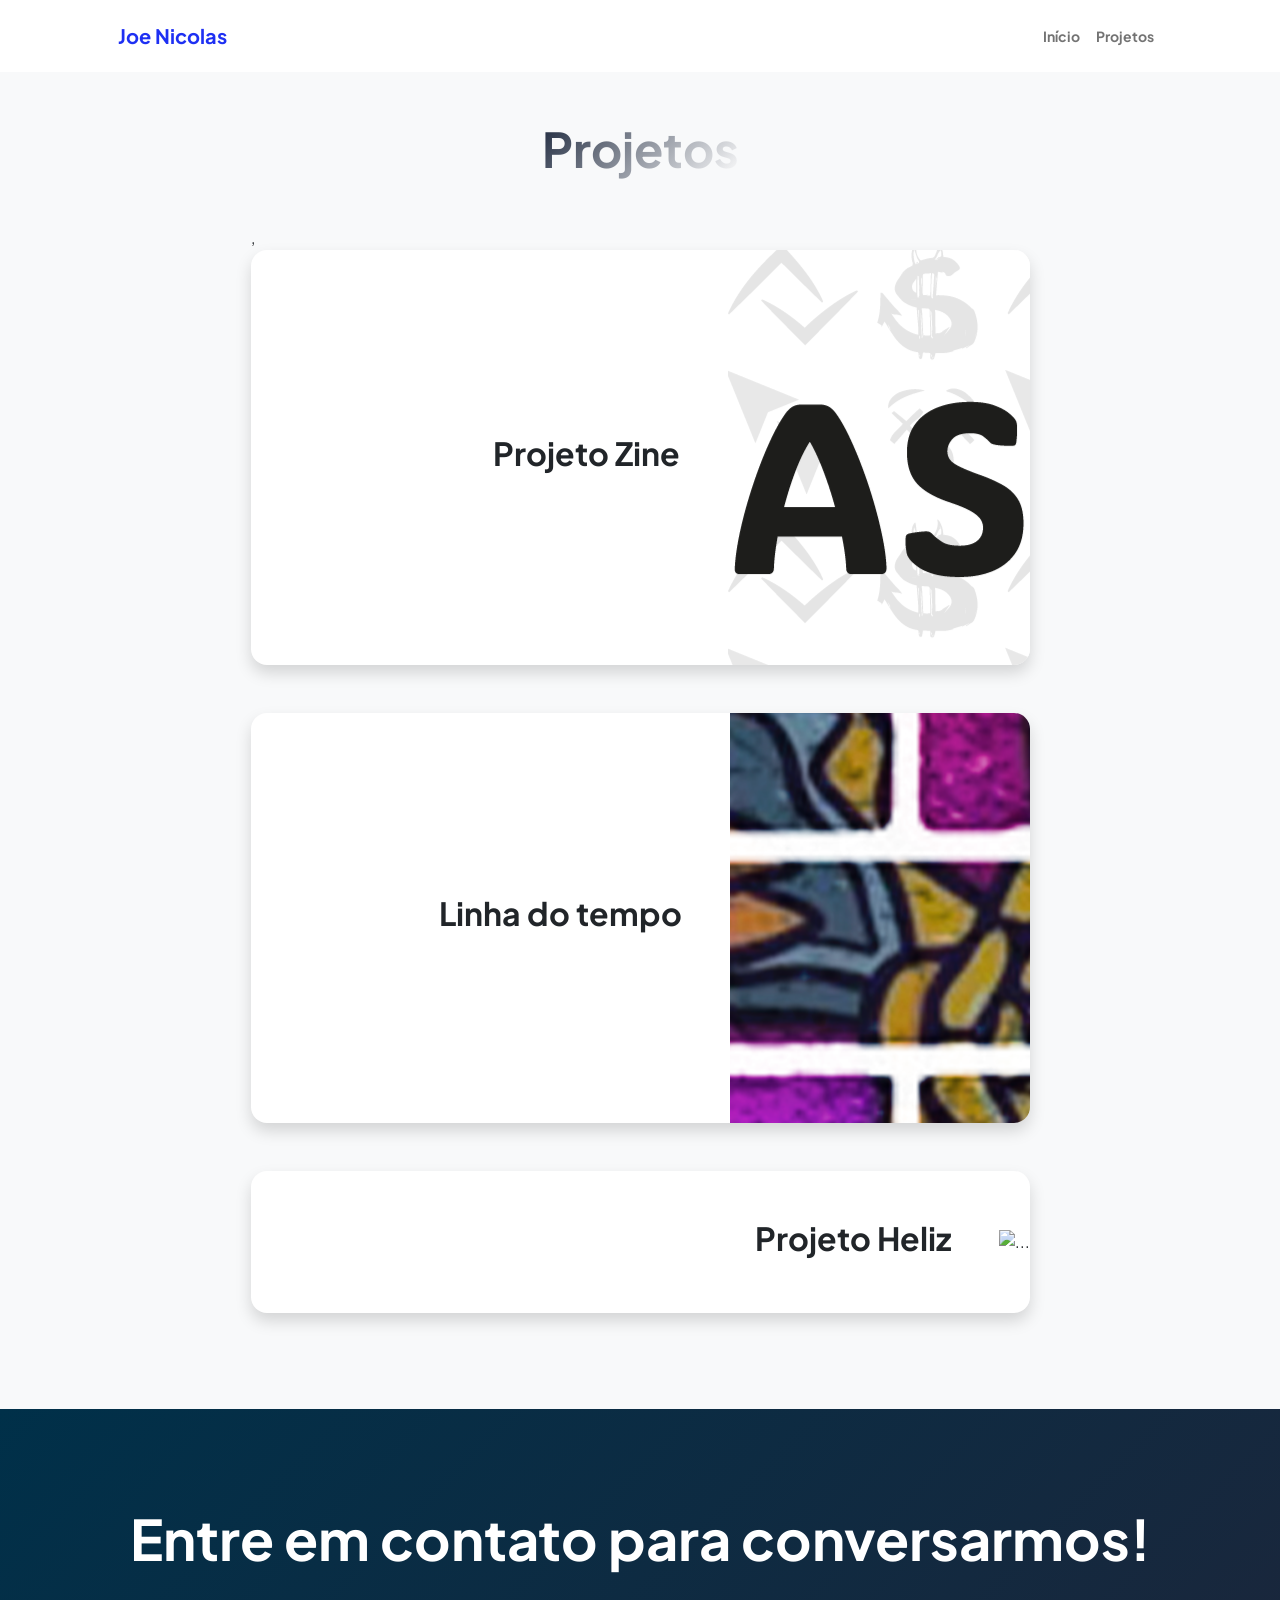
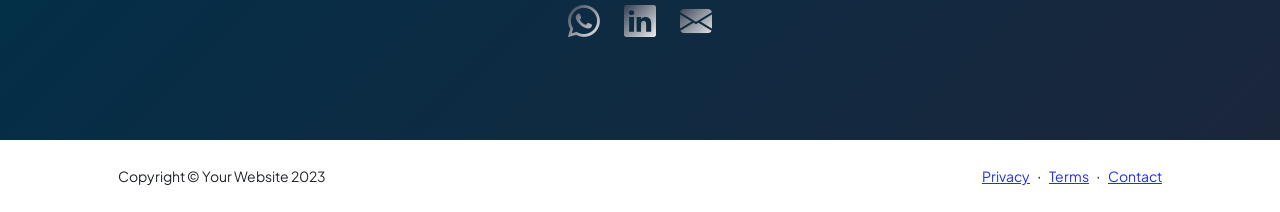
==== projects.html @ 701732d1 "Update projects.html" ====
<!DOCTYPE html>
<html lang="pt-br">
    <head>
        <meta charset="utf-8" />
        <meta name="viewport" content="width=device-width, initial-scale=1, shrink-to-fit=no" />
        <meta name="description" content="" />
        <meta name="author" content="" />
        <title>Modern Business - Start Bootstrap Template</title>
        <!-- Favicon-->
        <link rel="icon" type="image/x-icon" href="assets/favicon.ico" />
        <!-- Custom Google font-->
        <link rel="preconnect" href="https://fonts.googleapis.com" />
        <link rel="preconnect" href="https://fonts.gstatic.com" crossorigin />
        <link href="https://fonts.googleapis.com/css2?family=Plus+Jakarta+Sans:wght@100;200;300;400;500;600;700;800;900&amp;display=swap" rel="stylesheet" />
        <!-- Bootstrap icons-->
        <link href="https://cdn.jsdelivr.net/npm/bootstrap-icons@1.8.1/font/bootstrap-icons.css" rel="stylesheet" />
        <!-- Core theme CSS (includes Bootstrap)-->
        <link href="css/styles.css" rel="stylesheet" />
    </head>
    <body class="d-flex flex-column h-100 bg-light">
        <main class="flex-shrink-0">
            <!-- Navigation-->
            <nav class="navbar navbar-expand-lg navbar-light bg-white py-3">
                <div class="container px-5">
                    <a class="navbar-brand" href="index.html"><span class="fw-bolder text-primary">Joe Nicolas</span></a>
                    <button class="navbar-toggler" type="button" data-bs-toggle="collapse" data-bs-target="#navbarSupportedContent" aria-controls="navbarSupportedContent" aria-expanded="false" aria-label="Toggle navigation"><span class="navbar-toggler-icon"></span></button>
                    <div class="collapse navbar-collapse" id="navbarSupportedContent">
                        <ul class="navbar-nav ms-auto mb-2 mb-lg-0 small fw-bolder">
                            <li class="nav-item"><a class="nav-link" href="index.html">Início</a></li>
                            <!-- <li class="nav-item"><a class="nav-link" href="resume.html">Sobre mim</a></li> -->
                            <li class="nav-item"><a class="nav-link" href="projects.html">Projetos</a></li>
                            <!-- <li class="nav-item"><a class="nav-link" href="contact.html">Contato</a></li> -->
                        </ul>
                    </div>
                </div>
            </nav>
            <!-- Projects Section-->
            <section class="py-5">
                <div class="container px-5 mb-5">
                    <div class="text-center mb-5">
                        <h1 class="display-5 fw-bolder mb-0"><span class="text-gradient d-inline">Projetos</span></h1>
                    </div>
                    <div class="row gx-5 justify-content-center">
                        <div class="col-lg-11 col-xl-9 col-xxl-8">

                            <!-- Project Card 1-->
                            ,
                            <div class="card overflow-hidden shadow rounded-4 border-0 mb-5">
                                <div class="card-body p-0 portfolio-item h-100 w-100 mx-auto" data-bs-toggle="modal" data-bs-target="#portfolioModal1" >
                                    <div class="d-flex align-items-center">
                                        <div class="p-5">
                                            <h2 class="fw-bolder">Projeto Zine</h2>
                                            
                                        </div>
                                        <img class="img-thumb2" src="assets/Capa_as.png" alt="..." />
                                    </div>
                                </div>
                            </div>

                            <!-- Project Card 2-->
                            <div class="card overflow-hidden shadow rounded-4 border-0 mb-5">
                                <div class="card-body p-0 portfolio-item h-100 w-100 mx-auto" data-bs-toggle="modal" data-bs-target="#portfolioModal2">
                                    <div class="d-flex align-items-center">
                                        <div class="p-5">
                                            <h2 class="fw-bolder">Linha do tempo</h2>
                                            
                                        </div>
                                        <img class="img-thumb2" src="assets/LinhaDoTempo_template3_pedaco.png" alt="..." />
                                    </div>
                                </div>
                            </div>

                            <!-- Project Card 3-->
                            <div class="card overflow-hidden shadow rounded-4 border-0">
                                <div class="card-body p-0 portfolio-item h-100 w-100 mx-auto" data-bs-toggle="modal" data-bs-target="#portfolioModal3">
                                    <div class="d-flex align-items-center">
                                        <div class="p-5">
                                            <h2 class="fw-bolder">Projeto Heliz</h2>
                                            
                                        </div>
                                        <img class="img-thumb2" src="assets/Heliz/Tumb.png" alt="..." />
                                    </div>
                                </div>
                            </div>
                            
                        </div>
                    </div>
                </div>
            </section>
            <!-- Call to action section-->
            <section class="py-5 bg-gradient-primary-to-secondary text-white">
                <div class="container px-5 my-5">
                    <div class="text-center">
                        <h2 class="display-4 fw-bolder mb-4">Entre em contato para conversarmos!</h2>
                        <!-- <a class="btn btn-outline-light btn-lg px-5 py-3 fs-6 fw-bolder" href="contact.html">Contact me</a> -->
                        <div class="d-flex justify-content-center fs-2 gap-4">
                            <a class="text-gradient" href="https://wa.me/5511910497400" target="_blank"><i class="bi bi-whatsapp"></i></a>
                            <a class="text-gradient" href="https://www.linkedin.com/in/joe-nicolas/" target="_blank"><i class="bi bi-linkedin"></i></a>
                            <a class="text-gradient" href="mailto:joe.nrlsousa09@gmail.com" target="_blank"><i class="bi bi-envelope-fill"></i></a>
                                    <!-- <a class="text-gradient" href="#!"><i class="bi bi-pinterest"></i></a> --> 
                        </div>
                    </div>
                </div>
            </section>
        </main>

        
        <!-- Footer-->
        <footer class="bg-white py-4 mt-auto">
            <div class="container px-5">
                <div class="row align-items-center justify-content-between flex-column flex-sm-row">
                    <div class="col-auto"><div class="small m-0">Copyright &copy; Your Website 2023</div></div>
                    <div class="col-auto">
                        <a class="small" href="#!">Privacy</a>
                        <span class="mx-1">&middot;</span>
                        <a class="small" href="#!">Terms</a>
                        <span class="mx-1">&middot;</span>
                        <a class="small" href="#!">Contact</a>
                    </div>
                </div>
            </div>
        </footer>

        <!-- MODALS -->
        <!-- Modal 1 -->
        <div class="portfolio-modal modal fade" id="portfolioModal1" tabindex="-1" aria-labelledby="portfolioModal1" aria-hidden="true">
            <div class="modal-dialog modal-xl">
                <div class="modal-content">
                    <div class="modal-header border-0"><button class="btn-close" type="button" data-bs-dismiss="modal" aria-label="Close"></button></div>
                    <div class="modal-body text-center pb-5">
                        <div class="container">
                            <div class="row justify-content-center">
                                <div class="col-lg-8">
                                    <!-- Portfolio Modal - Title-->
                                    <h1 class="portfolio-modal-title text-secondary text-uppercase mb-0"></h1>
                                    <p></p>
                                    <!-- Icon Divider-->
                                    <div class="divider-custom">
                                        <div class="divider-custom-line"></div>
                                        <div class="divider-custom-icon"><i class="fas fa-star"></i></div>
                                        <div class="divider-custom-line"></div>
                                    </div>
                                    <!-- Portfolio Modal - Image-->
                                    <img class="img-fluid rounded mb-5" src="assets/Zine/Prancheta 1@5x.png" alt="..." />
                                    <img class="img-fluid rounded mb-5" src="assets/Zine/Prancheta 2@5x.png" alt="..." />
                                    <img class="img-fluid rounded mb-5" src="assets/Zine/Prancheta 3@5x.png" alt="..." />
                                    <img class="img-fluid rounded mb-5" src="assets/Zine/Prancheta 4@5x.png" alt="..." />
                                    <img class="img-fluid rounded mb-5" src="assets/Zine/Prancheta 5@5x.png" alt="..." />
                                    <!-- Portfolio Modal - Text-->
                                    <p class="mb-4">Um ZINE é um livreto, que contam histórias ou expressam algo sobre quem o fez.
                                    Esses pequenos livros fazem parte de um meio de expressão próprio, que diferencia-se de revistas e jornais convencionais, caracterizando-se pela sua ética "faça você mesmo". O zine pode abranger diversos tópicos, desde histórias pessoais até arte, música e poesia.</p>
                                    <p class= mb-4>A minha inspiração foi a partir de versos de músicas que são impactantes para mim. Escolhi 4 versos de 4 músicas diferentes, com um conceito mais reflexivo. A partir disso, criei componentes gráficos que dialogassem com a frase escolhida.</p>
                                    <button class="btn btn-primary" data-bs-dismiss="modal">
                                        <i class="fas fa-xmark fa-fw"></i>
                                        Fechar
                                    </button>
                                </div>
                            </div>
                        </div>
                    </div>
                </div>
            </div>
        </div>

        <!-- Modal 2-->
        <div class="portfolio-modal modal fade" id="portfolioModal2" tabindex="-1" aria-labelledby="portfolioModal2" aria-hidden="true">
            <div class="modal-dialog modal-xl">
                <div class="modal-content">
                    <div class="modal-header border-0"><button class="btn-close" type="button" data-bs-dismiss="modal" aria-label="Close"></button></div>
                    <div class="modal-body text-center pb-5">
                        <div class="container">
                            <div class="row justify-content-center">
                                <div class="col-lg-8">
                                    <!-- Portfolio Modal - Title-->
                                    <h2 class="portfolio-modal-title text-secondary text-uppercase mb-0"></h2>
                                    <!-- Icon Divider-->
                                    <div class="divider-custom">
                                        <div class="divider-custom-line"></div>
                                        <div class="divider-custom-icon"><i class="fas fa-star"></i></div>
                                        <div class="divider-custom-line"></div>
                                    </div>
                                    <!-- Portfolio Modal - Image-->
                                    <img class="img-fluid rounded mb-5" src="assets/Linha_tempo/Prancheta 15x.png" alt="..." />
                                    <img class="img-fluid rounded mb-5" src="assets/Linha_tempo/Prancheta 25x.png" alt="..." />
                                    <!-- Portfolio Modal - Text-->
                                    <p class="mb-4">Uma linha do tempo, contando um pouco sobre a minha história. Meus hobbyes, as coisas que eu mais gosto e gostava de fazer em cada época da minha vida. Transmitindo um pouco sobre quem eu sou, contando um pouco das coisas que formaram o Joe, o que me fizeram abrir portas para construir uma identidade própria!</p>
                                    <button class="btn btn-primary" data-bs-dismiss="modal">
                                        <i class="fas fa-xmark fa-fw"></i>
                                        Fechar
                                    </button>
                                </div>
                            </div>
                        </div>
                    </div>
                </div>
            </div>
        </div>

        <!-- Modal 3-->
        <div class="portfolio-modal modal fade" id="portfolioModal3" tabindex="-1" aria-labelledby="portfolioModal3" aria-hidden="true">
            <div class="modal-dialog modal-xl">
                <div class="modal-content">
                    <div class="modal-header border-0"><button class="btn-close" type="button" data-bs-dismiss="modal" aria-label="Close"></button></div>
                    <div class="modal-body text-center pb-5">
                        <div class="container">
                            <div class="row justify-content-center">
                                <div class="col-lg-8">
                                    <!-- Portfolio Modal - Title-->
                                    <h2 class="portfolio-modal-title text-secondary text-uppercase mb-0"></h2>
                                    <!-- Icon Divider-->
                                    <div class="divider-custom">
                                        <div class="divider-custom-line"></div>
                                        <div class="divider-custom-icon"><i class="fas fa-star"></i></div>
                                        <div class="divider-custom-line"></div>
                                    </div>
                                    <!-- Portfolio Modal - Image-->
                                    <img class="img-fluid rounded mb-5" src="assets/Heliz/1.png" alt="..." />
                                    <img class="img-fluid rounded mb-5" src="assets/Heliz/2.png" alt="..." />
                                    <img class="img-fluid rounded mb-5" src="assets/Heliz/3.png" alt="..." />
                                    <img class="img-fluid rounded mb-5" src="assets/Heliz/4.png" alt="..." />
                                    <img class="img-fluid rounded mb-5" src="assets/Heliz/5.png" alt="..." />
                                    <img class="img-fluid rounded mb-5" src="assets/Heliz/6.png" alt="..." />
                                    <img class="img-fluid rounded mb-5" src="assets/Heliz/7.png" alt="..." />
                                    <img class="img-fluid rounded mb-5" src="assets/Heliz/8.png" alt="..." />
                                    <img class="img-fluid rounded mb-5" src="assets/Heliz/9.png" alt="..." />
                                    <img class="img-fluid rounded mb-5" src="assets/Heliz/10.png" alt="..." />
                                    <!-- Portfolio Modal - Text-->
                                    <p class="mb-4">Uma marca feita a partir da criação de formas misturadas, sobrepostas, repetidas. Foi um estudo para o despertar da criatividade, utilizando os 12 arquétipos de Carl Jung e 3 palavras escolhidas para ter um norte: caos, ruptura e continuidade.</p>
                                    
                                    <button class="btn btn-primary" data-bs-dismiss="modal">
                                        <i class="fas fa-xmark fa-fw"></i>
                                        Fechar
                                    </button>
                                </div>
                            </div>
                        </div>
                    </div>
                </div>
            </div>
        </div>

        <!-- Bootstrap core JS-->
        <script src="https://cdn.jsdelivr.net/npm/bootstrap@5.1.3/dist/js/bootstrap.bundle.min.js"></script>
        <!-- Core theme JS-->
        <script src="js/scripts.js"></script>
        <!-- * * * * * * * * * * * * * * * * * * * * * * * * * * * * * * * * * * * * * * * *-->
        <!-- * *                               SB Forms JS                               * *-->
        <!-- * * Activate your form at https://startbootstrap.com/solution/contact-forms * *-->
        <!-- * * * * * * * * * * * * * * * * * * * * * * * * * * * * * * * * * * * * * * * *-->
        <script src="https://cdn.startbootstrap.com/sb-forms-latest.js"></script>

    </body>
</html>
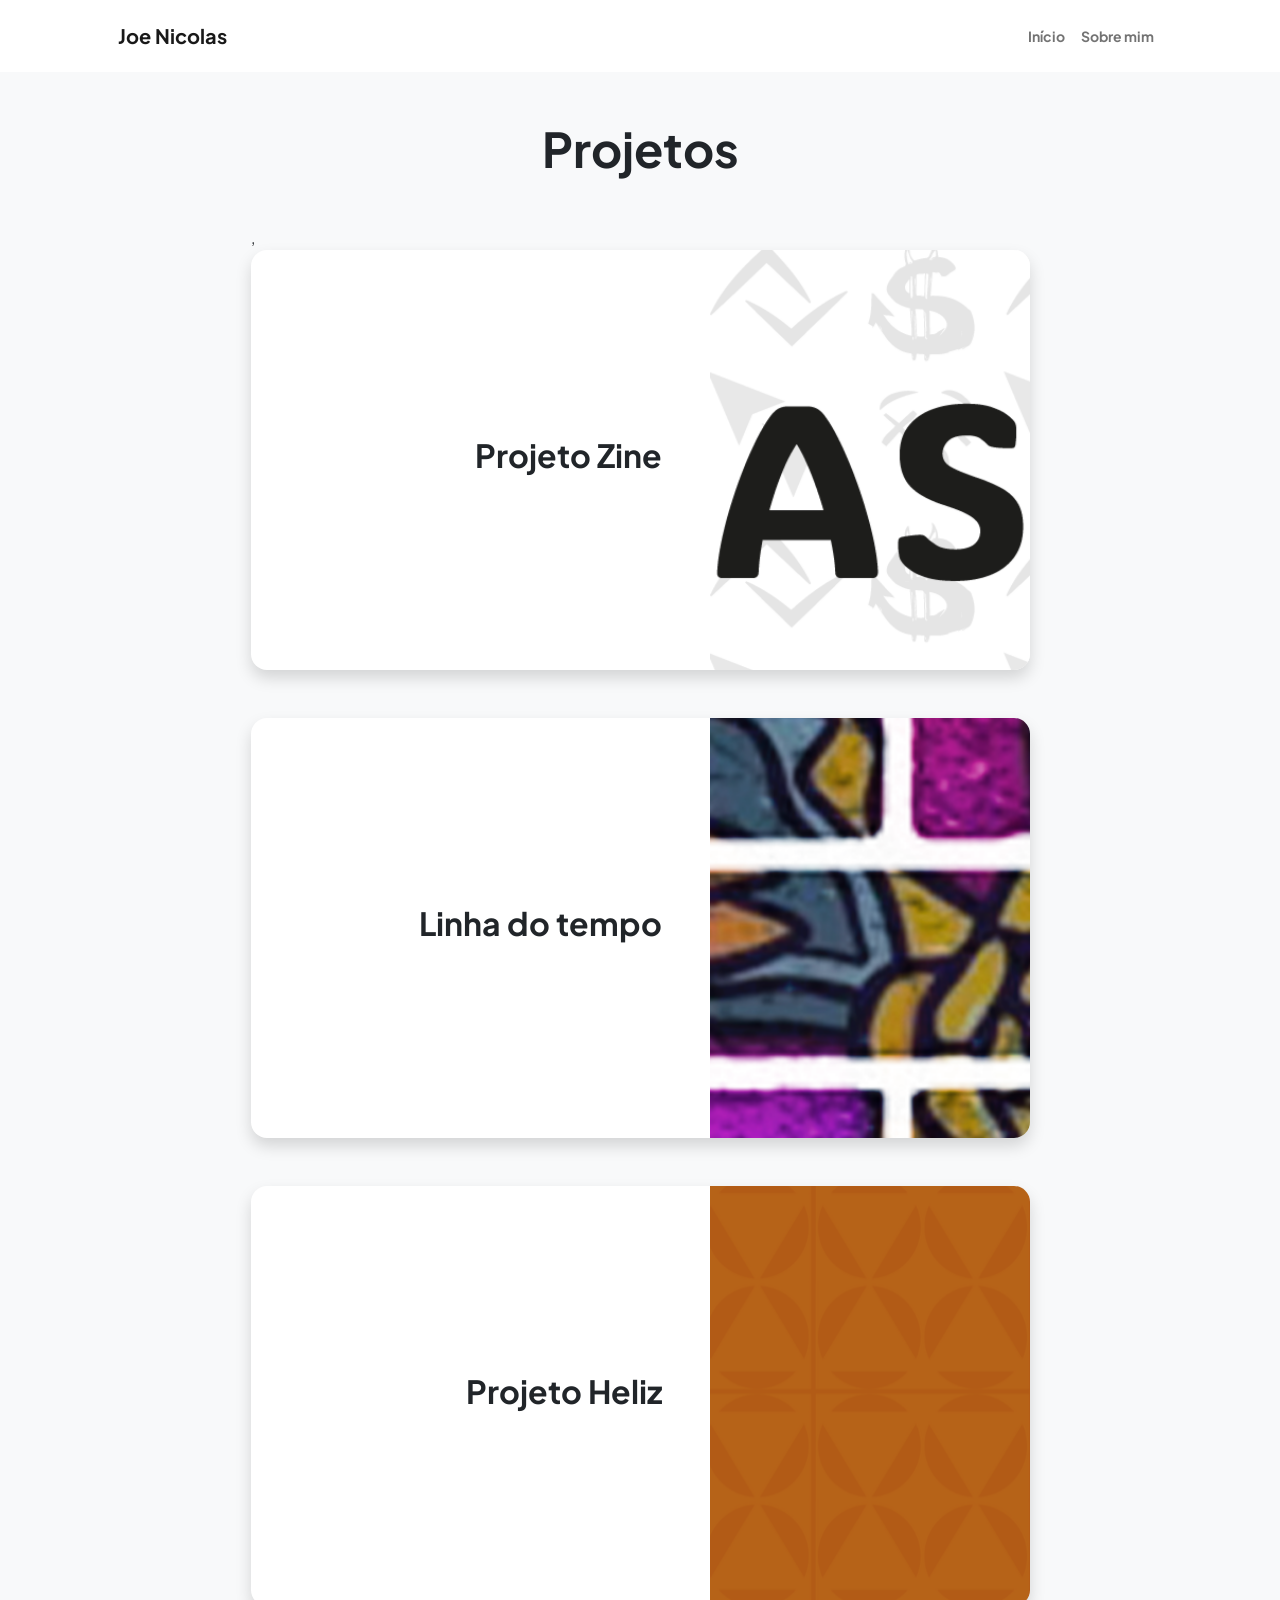
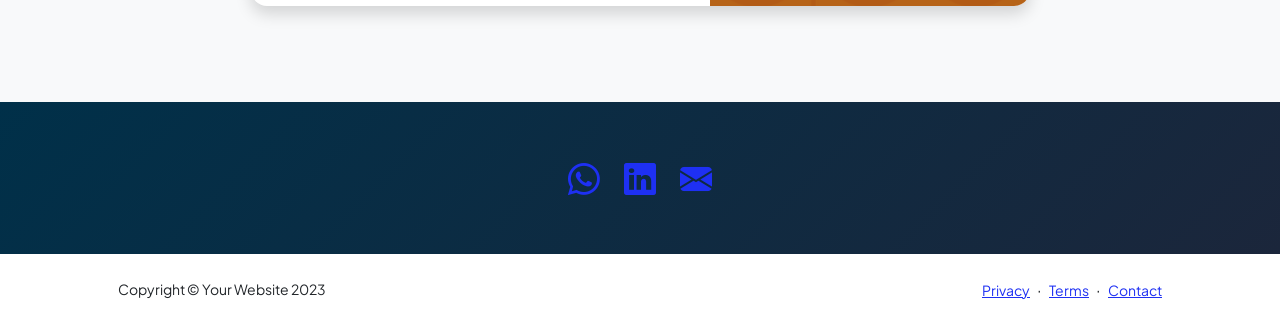
==== commit 8b0b243c: "Update projects.html" ====
--- a/projects.html
+++ b/projects.html
@@ -22,13 +22,13 @@
             <!-- Navigation-->
             <nav class="navbar navbar-expand-lg navbar-light bg-white py-3">
                 <div class="container px-5">
-                    <a class="navbar-brand" href="index.html"><span class="fw-bolder text-primary">Joe Nicolas</span></a>
+                    <a class="navbar-brand" href="index.html"><span class="fw-bolder text-color-word">Joe Nicolas</span></a>
                     <button class="navbar-toggler" type="button" data-bs-toggle="collapse" data-bs-target="#navbarSupportedContent" aria-controls="navbarSupportedContent" aria-expanded="false" aria-label="Toggle navigation"><span class="navbar-toggler-icon"></span></button>
                     <div class="collapse navbar-collapse" id="navbarSupportedContent">
                         <ul class="navbar-nav ms-auto mb-2 mb-lg-0 small fw-bolder">
                             <li class="nav-item"><a class="nav-link" href="index.html">Início</a></li>
-                            <!-- <li class="nav-item"><a class="nav-link" href="resume.html">Sobre mim</a></li> -->
-                            <li class="nav-item"><a class="nav-link" href="projects.html">Projetos</a></li>
+                            <li class="nav-item"><a class="nav-link" href="resume.html">Sobre mim</a></li> 
+                            <!--  <li class="nav-item"><a class="nav-link" href="projects.html">Projetos</a></li> -->
                             <!-- <li class="nav-item"><a class="nav-link" href="contact.html">Contato</a></li> -->
                         </ul>
                     </div>
@@ -38,7 +38,7 @@
             <section class="py-5">
                 <div class="container px-5 mb-5">
                     <div class="text-center mb-5">
-                        <h1 class="display-5 fw-bolder mb-0"><span class="text-gradient d-inline">Projetos</span></h1>
+                        <h1 class="display-5 fw-bolder mb-0"><span class="text-secondary d-inline">Projetos</span></h1>
                     </div>
                     <div class="row gx-5 justify-content-center">
                         <div class="col-lg-11 col-xl-9 col-xxl-8">
@@ -88,15 +88,15 @@
                 </div>
             </section>
             <!-- Call to action section-->
-            <section class="py-5 bg-gradient-primary-to-secondary text-white">
+            <section class="py-1 bg-gradient-primary-to-secondary text-white">
                 <div class="container px-5 my-5">
                     <div class="text-center">
-                        <h2 class="display-4 fw-bolder mb-4">Entre em contato para conversarmos!</h2>
-                        <!-- <a class="btn btn-outline-light btn-lg px-5 py-3 fs-6 fw-bolder" href="contact.html">Contact me</a> -->
+                      <!--   <h2 class="display-4 fw-bolder mb-4">Entre em contato para conversarmos!</h2>
+                        <a class="btn btn-outline-light btn-lg px-5 py-3 fs-6 fw-bolder" href="contact.html">Contact me</a> -->
                         <div class="d-flex justify-content-center fs-2 gap-4">
-                            <a class="text-gradient" href="https://wa.me/5511910497400" target="_blank"><i class="bi bi-whatsapp"></i></a>
-                            <a class="text-gradient" href="https://www.linkedin.com/in/joe-nicolas/" target="_blank"><i class="bi bi-linkedin"></i></a>
-                            <a class="text-gradient" href="mailto:joe.nrlsousa09@gmail.com" target="_blank"><i class="bi bi-envelope-fill"></i></a>
+                            <a class="text-color-icon" href="https://wa.me/5511910497400" target="_blank"><i class="bi bi-whatsapp"></i></a>
+                            <a class="text-color-icon" href="https://www.linkedin.com/in/joe-nicolas/" target="_blank"><i class="bi bi-linkedin"></i></a>
+                            <a class="text-color-icon" href="mailto:joe.nrlsousa09@gmail.com" target="_blank"><i class="bi bi-envelope-fill"></i></a>
                                     <!-- <a class="text-gradient" href="#!"><i class="bi bi-pinterest"></i></a> --> 
                         </div>
                     </div>
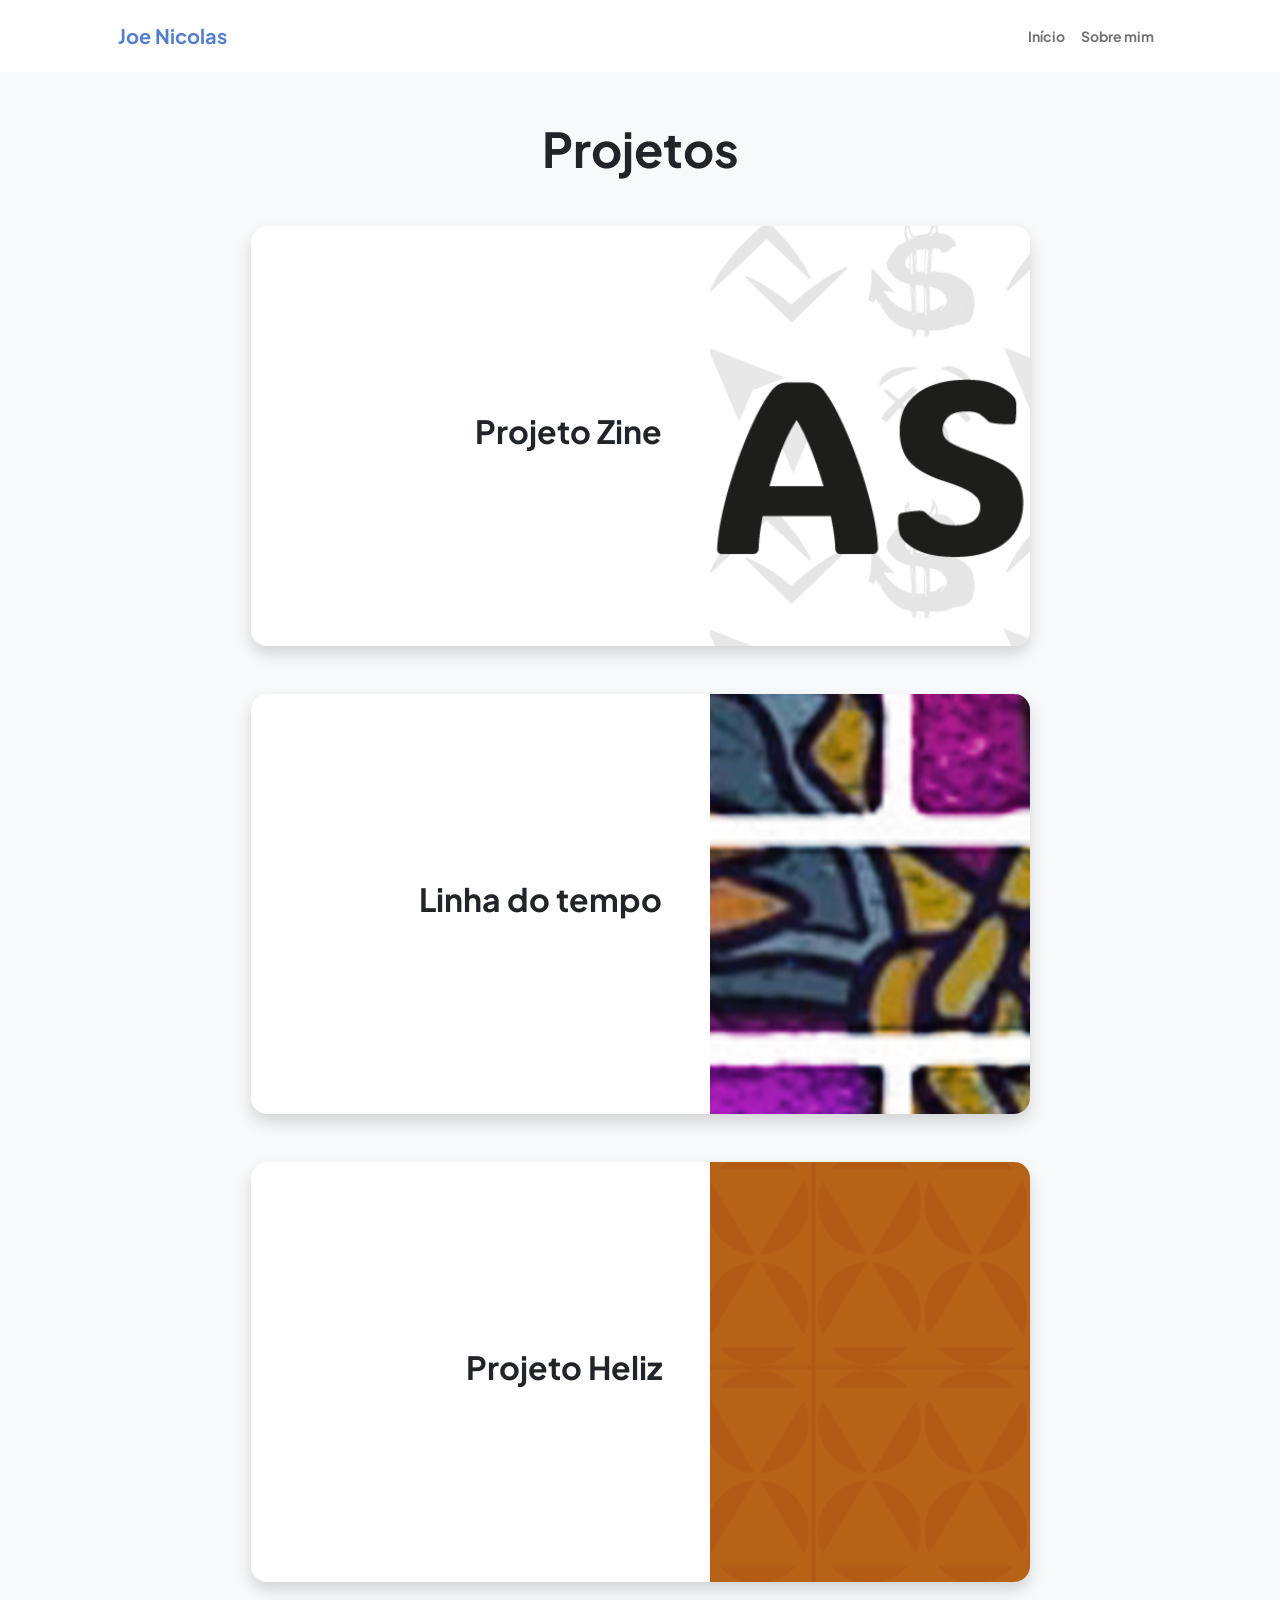
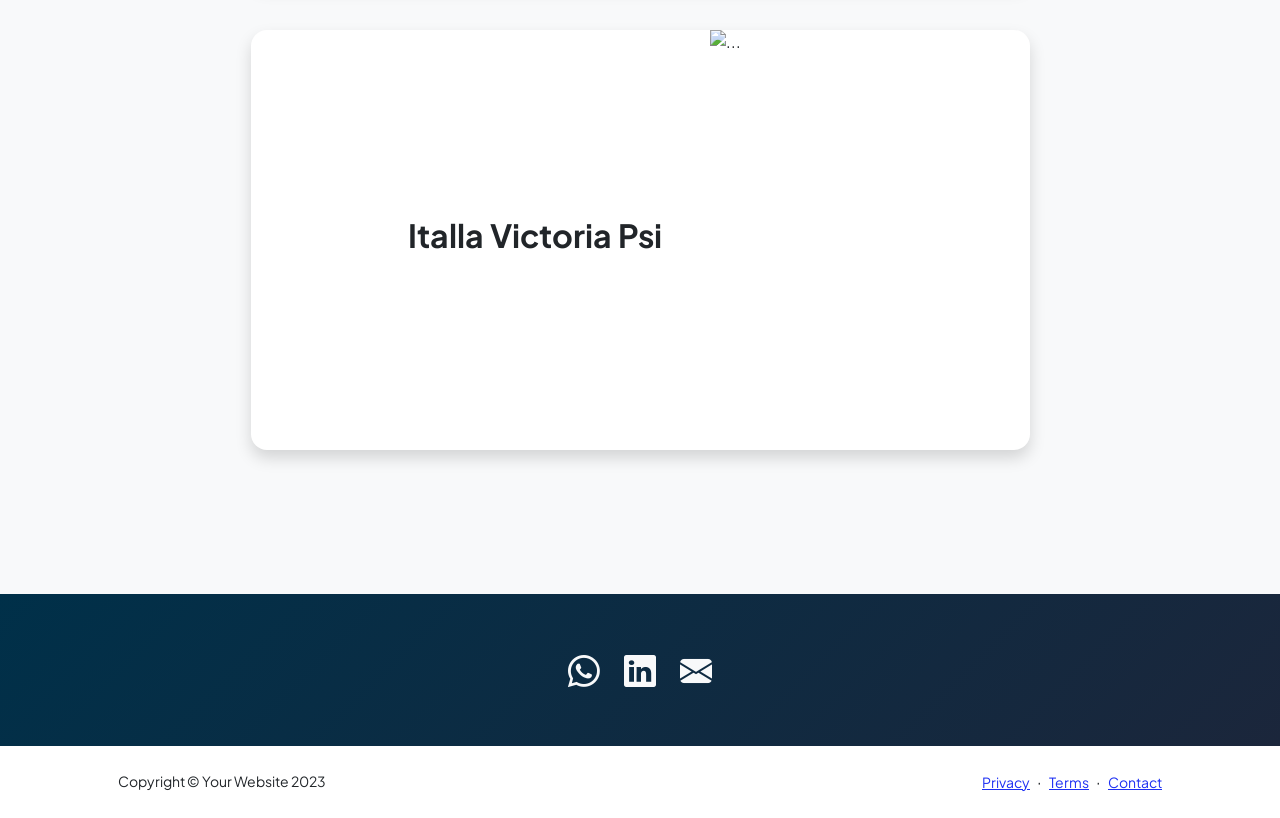
==== commit f61534ee: "Update projects.html" ====
--- a/projects.html
+++ b/projects.html
@@ -44,7 +44,7 @@
                         <div class="col-lg-11 col-xl-9 col-xxl-8">
 
                             <!-- Project Card 1-->
-                            ,
+                            
                             <div class="card overflow-hidden shadow rounded-4 border-0 mb-5">
                                 <div class="card-body p-0 portfolio-item h-100 w-100 mx-auto" data-bs-toggle="modal" data-bs-target="#portfolioModal1" >
                                     <div class="d-flex align-items-center">
@@ -71,7 +71,7 @@
                             </div>
 
                             <!-- Project Card 3-->
-                            <div class="card overflow-hidden shadow rounded-4 border-0">
+                            <div class="card overflow-hidden shadow rounded-4 border-0 mb-5">
                                 <div class="card-body p-0 portfolio-item h-100 w-100 mx-auto" data-bs-toggle="modal" data-bs-target="#portfolioModal3">
                                     <div class="d-flex align-items-center">
                                         <div class="p-5">
@@ -79,6 +79,19 @@
                                             
                                         </div>
                                         <img class="img-thumb2" src="assets/Heliz/Tumb.png" alt="..." />
+                                    </div>
+                                </div>
+                            </div>
+
+                            <!-- Project Card 4-->
+                            <div class="card overflow-hidden shadow rounded-4 border-0 mb-5">
+                                <div class="card-body p-0 portfolio-item h-100 w-100 mx-auto" data-bs-toggle="modal" data-bs-target="#portfolioModal4">
+                                    <div class="d-flex align-items-center">
+                                        <div class="p-5">
+                                            <h2 class="fw-bolder">Italla Victoria Psi</h2>
+                                            
+                                        </div>
+                                        <img class="img-thumb2" src="assets/Italla_psi/Thumb_italla_psi@300x.png" alt="..." />
                                     </div>
                                 </div>
                             </div>
@@ -239,6 +252,41 @@
             </div>
         </div>
 
+        <!-- Modal 4 -->
+        <div class="portfolio-modal modal fade" id="portfolioModal4" tabindex="-1" aria-labelledby="portfolioModal4" aria-hidden="true">
+            <div class="modal-dialog modal-xl">
+                <div class="modal-content">
+                    <div class="modal-header border-0"><button class="btn-close" type="button" data-bs-dismiss="modal" aria-label="Close"></button></div>
+                    <div class="modal-body text-center pb-5">
+                        <div class="container">
+                            <div class="row justify-content-center">
+                                <div class="col-lg-8">
+                                    <!-- Portfolio Modal - Title-->
+                                    <h2 class="portfolio-modal-title text-secondary text-uppercase mb-0"></h2>
+                                    <!-- Icon Divider-->
+                                    <div class="divider-custom">
+                                        <div class="divider-custom-line"></div>
+                                        <div class="divider-custom-icon"><i class="fas fa-star"></i></div>
+                                        <div class="divider-custom-line"></div>
+                                    </div>
+                                    <!-- Portfolio Modal - Image-->
+                                    <img class="img-fluid rounded mb-5" src="assets/Italla_psi/Italla_landingPage_portifólio.png" alt="..." />
+                                    
+                                    <!-- Portfolio Modal - Text-->
+                                    <p class="mb-4">Acholhimento, mudança prática, clareza e consciência são os valores da marca. Essa identidade visual foi construída para gerar confiança e segurança. A conexão com o paciente não é apenas quando se está em terapia, ela começa antes, com o primeiro olhar com quem irá ajudar e dar o devido suporte com seu problema. E é isso que a marca deseja entregar: desenvolver habilidades com segurança e acolhimento para sair do automático! </p>
+                                    
+                                    <button class="btn btn-primary" data-bs-dismiss="modal">
+                                        <i class="fas fa-xmark fa-fw"></i>
+                                        Fechar
+                                    </button>
+                                </div>
+                            </div>
+                        </div>
+                    </div>
+                </div>
+            </div>
+        </div>
+
         <!-- Bootstrap core JS-->
         <script src="https://cdn.jsdelivr.net/npm/bootstrap@5.1.3/dist/js/bootstrap.bundle.min.js"></script>
         <!-- Core theme JS-->
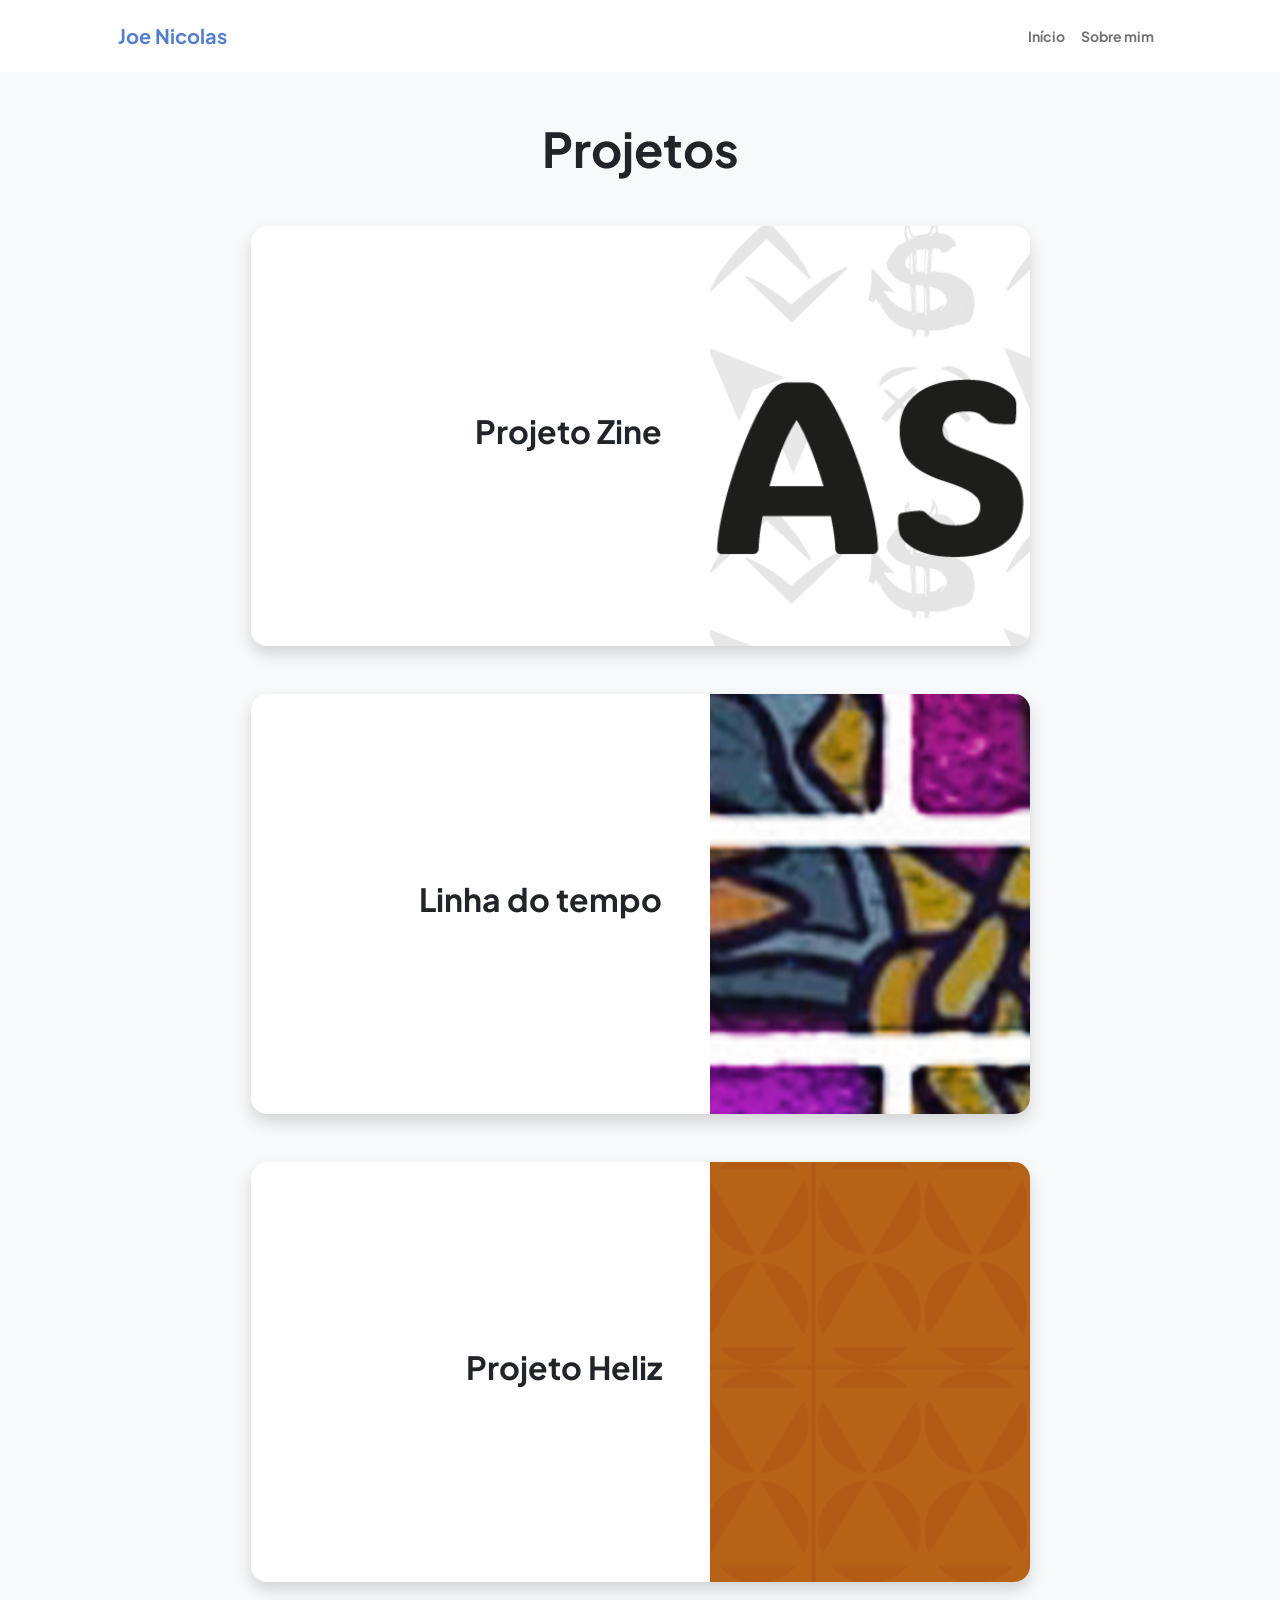
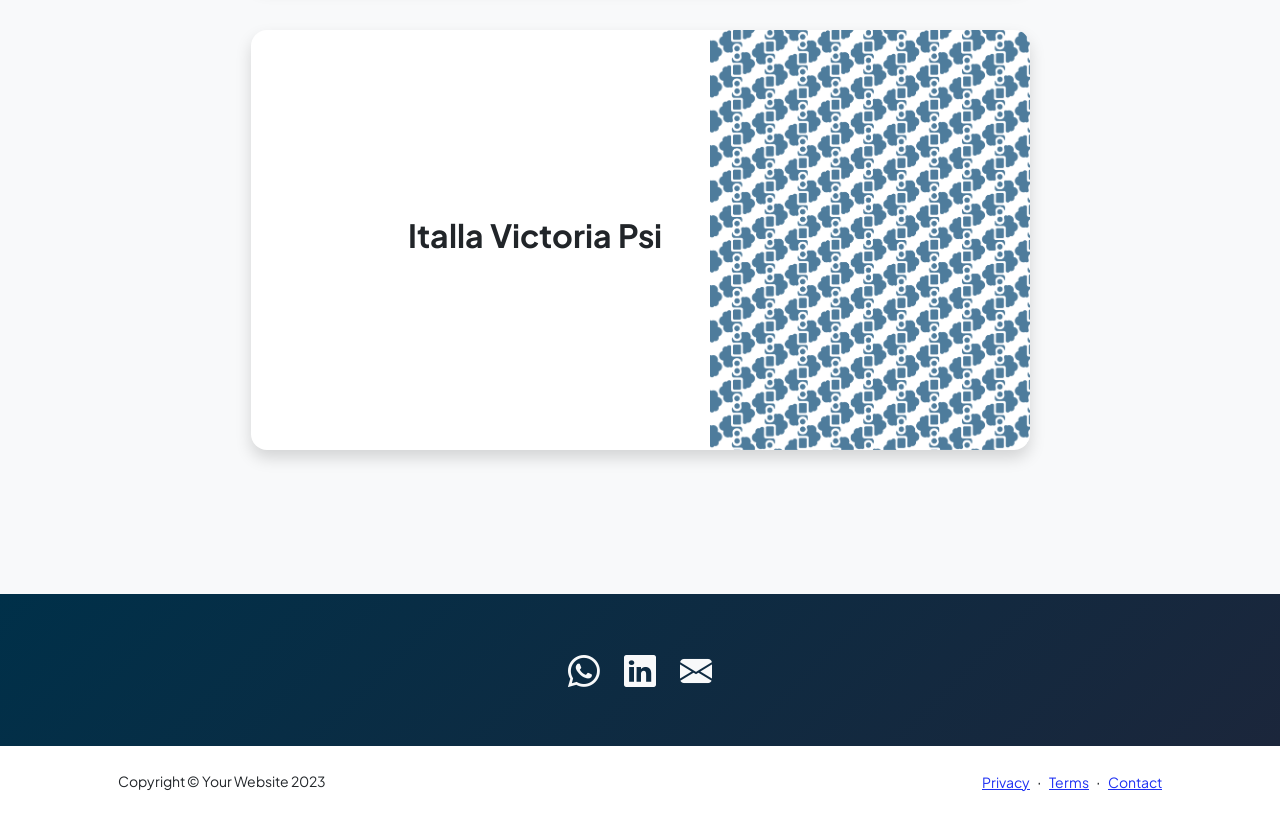
==== commit 881845fa: "Update projects.html" ====
--- a/projects.html
+++ b/projects.html
@@ -270,7 +270,7 @@
                                         <div class="divider-custom-line"></div>
                                     </div>
                                     <!-- Portfolio Modal - Image-->
-                                    <img class="img-fluid rounded mb-5" src="assets/Italla_psi/Italla_landingPage_portifólio.png" alt="..." />
+                                    <img class="img-fluid rounded mb-5" src="assets/Italla_psi/Italla_landingPage_portifólio@300x.png" alt="..." />
                                     
                                     <!-- Portfolio Modal - Text-->
                                     <p class="mb-4">Acholhimento, mudança prática, clareza e consciência são os valores da marca. Essa identidade visual foi construída para gerar confiança e segurança. A conexão com o paciente não é apenas quando se está em terapia, ela começa antes, com o primeiro olhar com quem irá ajudar e dar o devido suporte com seu problema. E é isso que a marca deseja entregar: desenvolver habilidades com segurança e acolhimento para sair do automático! </p>
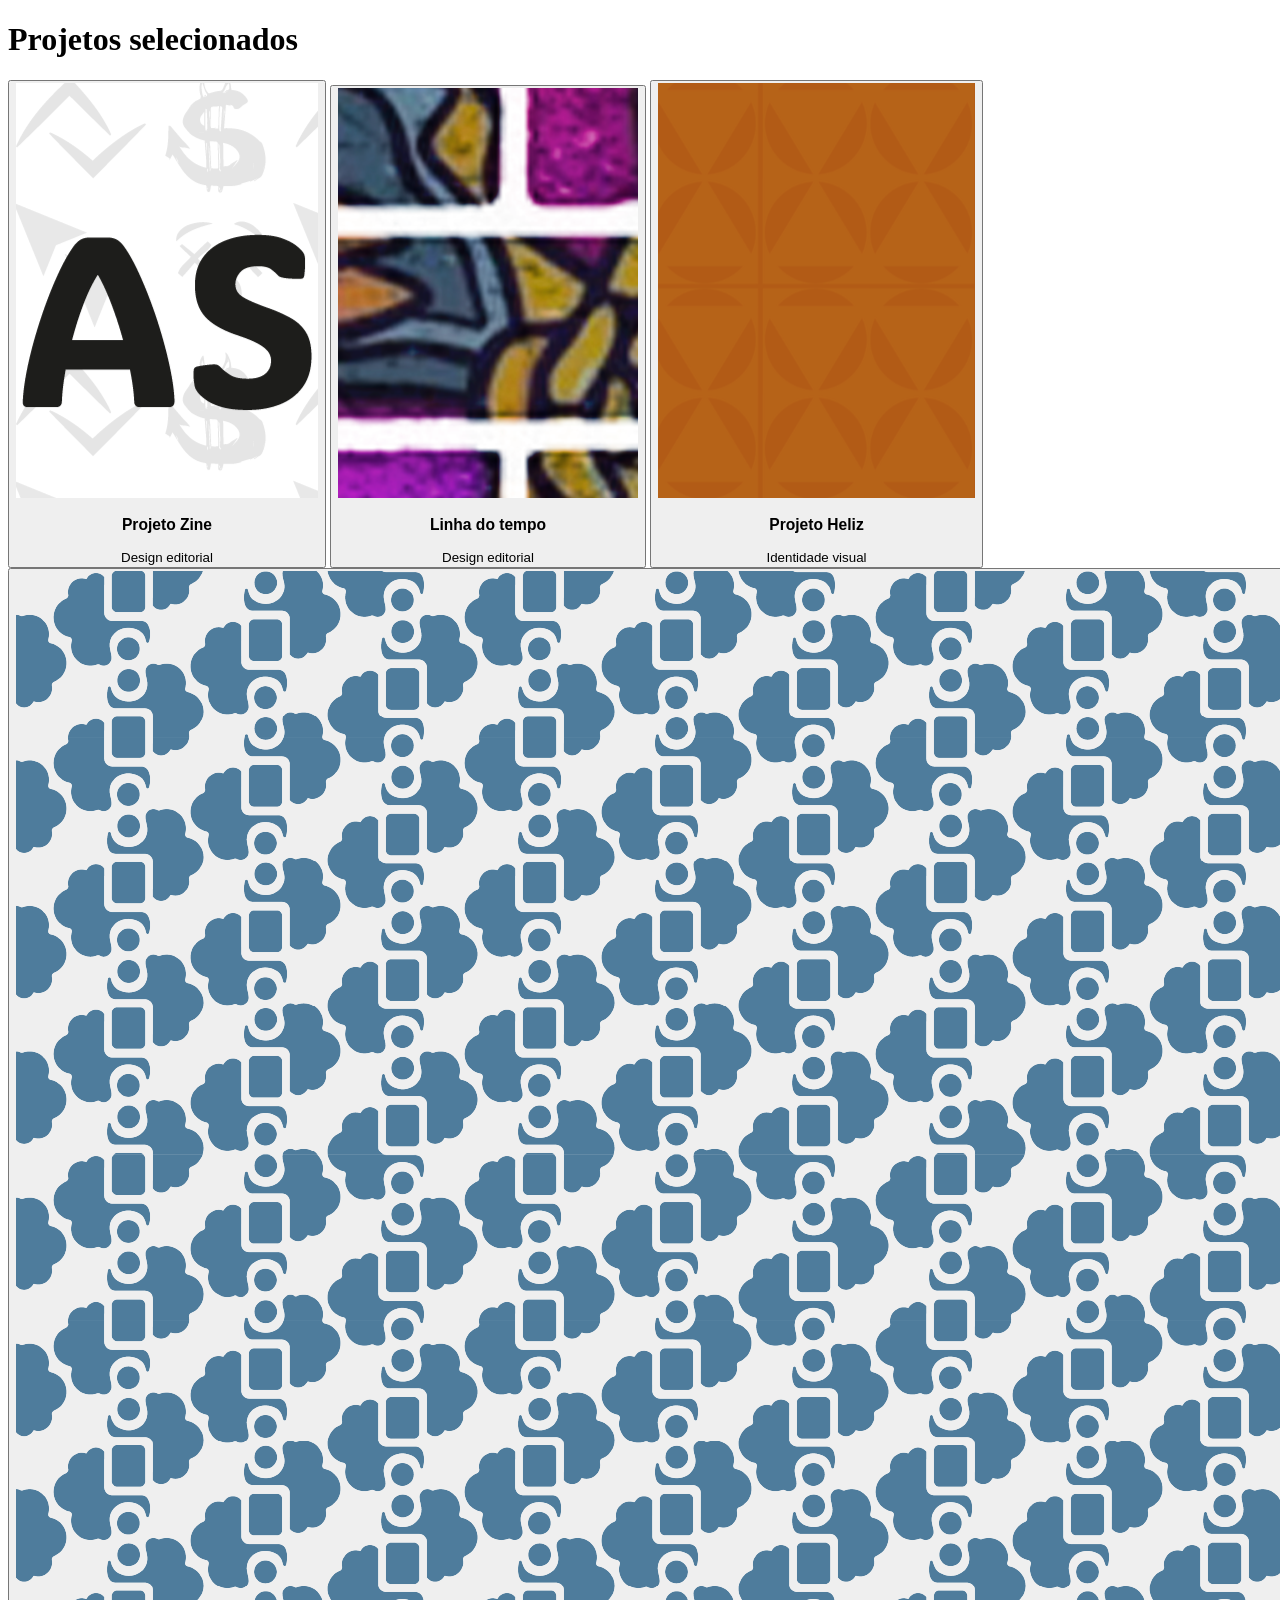
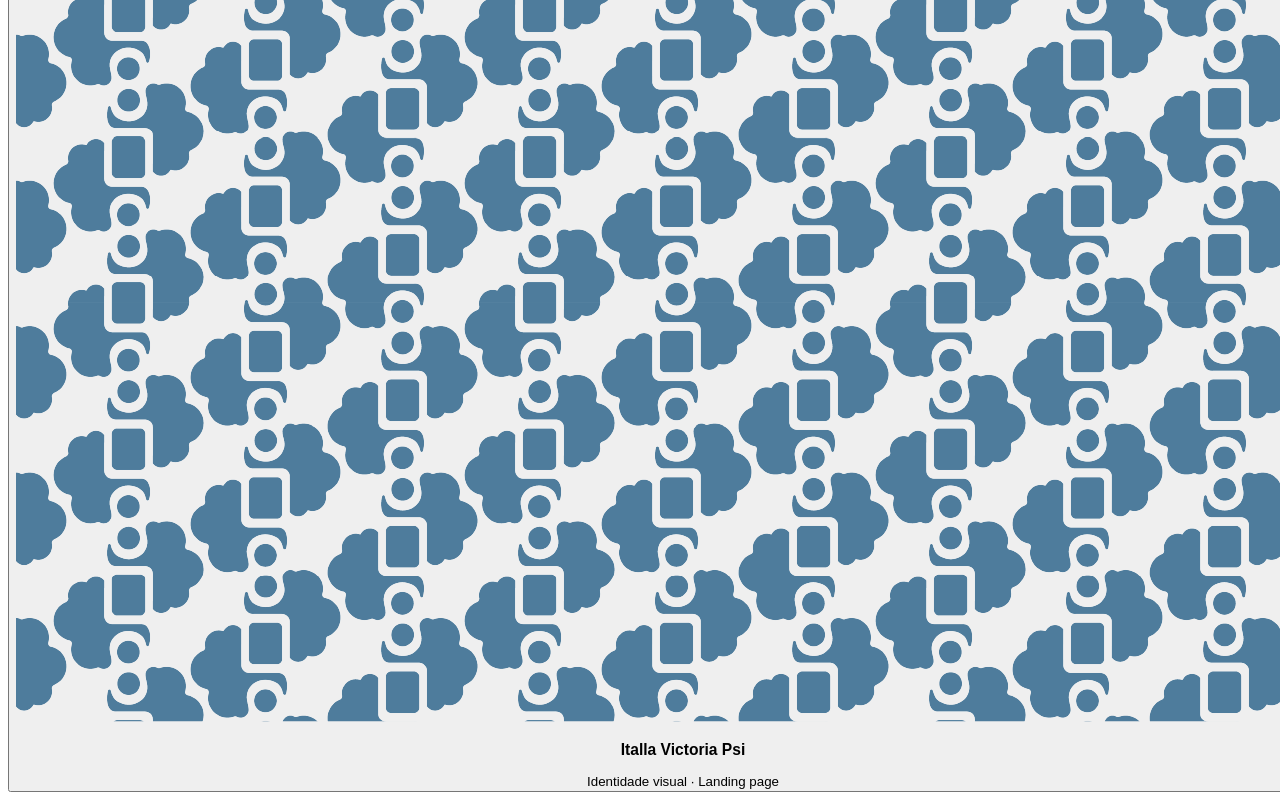
==== commit 87d380db: "Novo Visual do portifólio" ====
--- a/projects.html
+++ b/projects.html
@@ -1,301 +1,17 @@
-<!DOCTYPE html>
-<html lang="pt-br">
-    <head>
-        <meta charset="utf-8" />
-        <meta name="viewport" content="width=device-width, initial-scale=1, shrink-to-fit=no" />
-        <meta name="description" content="" />
-        <meta name="author" content="" />
-        <title>Modern Business - Start Bootstrap Template</title>
-        <!-- Favicon-->
-        <link rel="icon" type="image/x-icon" href="assets/favicon.ico" />
-        <!-- Custom Google font-->
-        <link rel="preconnect" href="https://fonts.googleapis.com" />
-        <link rel="preconnect" href="https://fonts.gstatic.com" crossorigin />
-        <link href="https://fonts.googleapis.com/css2?family=Plus+Jakarta+Sans:wght@100;200;300;400;500;600;700;800;900&amp;display=swap" rel="stylesheet" />
-        <!-- Bootstrap icons-->
-        <link href="https://cdn.jsdelivr.net/npm/bootstrap-icons@1.8.1/font/bootstrap-icons.css" rel="stylesheet" />
-        <!-- Core theme CSS (includes Bootstrap)-->
-        <link href="css/styles.css" rel="stylesheet" />
-    </head>
-    <body class="d-flex flex-column h-100 bg-light">
-        <main class="flex-shrink-0">
-            <!-- Navigation-->
-            <nav class="navbar navbar-expand-lg navbar-light bg-white py-3">
-                <div class="container px-5">
-                    <a class="navbar-brand" href="index.html"><span class="fw-bolder text-color-word">Joe Nicolas</span></a>
-                    <button class="navbar-toggler" type="button" data-bs-toggle="collapse" data-bs-target="#navbarSupportedContent" aria-controls="navbarSupportedContent" aria-expanded="false" aria-label="Toggle navigation"><span class="navbar-toggler-icon"></span></button>
-                    <div class="collapse navbar-collapse" id="navbarSupportedContent">
-                        <ul class="navbar-nav ms-auto mb-2 mb-lg-0 small fw-bolder">
-                            <li class="nav-item"><a class="nav-link" href="index.html">Início</a></li>
-                            <li class="nav-item"><a class="nav-link" href="resume.html">Sobre mim</a></li> 
-                            <!--  <li class="nav-item"><a class="nav-link" href="projects.html">Projetos</a></li> -->
-                            <!-- <li class="nav-item"><a class="nav-link" href="contact.html">Contato</a></li> -->
-                        </ul>
-                    </div>
-                </div>
-            </nav>
-            <!-- Projects Section-->
-            <section class="py-5">
-                <div class="container px-5 mb-5">
-                    <div class="text-center mb-5">
-                        <h1 class="display-5 fw-bolder mb-0"><span class="text-secondary d-inline">Projetos</span></h1>
-                    </div>
-                    <div class="row gx-5 justify-content-center">
-                        <div class="col-lg-11 col-xl-9 col-xxl-8">
-
-                            <!-- Project Card 1-->
-                            
-                            <div class="card overflow-hidden shadow rounded-4 border-0 mb-5">
-                                <div class="card-body p-0 portfolio-item h-100 w-100 mx-auto" data-bs-toggle="modal" data-bs-target="#portfolioModal1" >
-                                    <div class="d-flex align-items-center">
-                                        <div class="p-5">
-                                            <h2 class="fw-bolder">Projeto Zine</h2>
-                                            
-                                        </div>
-                                        <img class="img-thumb2" src="assets/Capa_as.png" alt="..." />
-                                    </div>
-                                </div>
-                            </div>
-
-                            <!-- Project Card 2-->
-                            <div class="card overflow-hidden shadow rounded-4 border-0 mb-5">
-                                <div class="card-body p-0 portfolio-item h-100 w-100 mx-auto" data-bs-toggle="modal" data-bs-target="#portfolioModal2">
-                                    <div class="d-flex align-items-center">
-                                        <div class="p-5">
-                                            <h2 class="fw-bolder">Linha do tempo</h2>
-                                            
-                                        </div>
-                                        <img class="img-thumb2" src="assets/LinhaDoTempo_template3_pedaco.png" alt="..." />
-                                    </div>
-                                </div>
-                            </div>
-
-                            <!-- Project Card 3-->
-                            <div class="card overflow-hidden shadow rounded-4 border-0 mb-5">
-                                <div class="card-body p-0 portfolio-item h-100 w-100 mx-auto" data-bs-toggle="modal" data-bs-target="#portfolioModal3">
-                                    <div class="d-flex align-items-center">
-                                        <div class="p-5">
-                                            <h2 class="fw-bolder">Projeto Heliz</h2>
-                                            
-                                        </div>
-                                        <img class="img-thumb2" src="assets/Heliz/Tumb.png" alt="..." />
-                                    </div>
-                                </div>
-                            </div>
-
-                            <!-- Project Card 4-->
-                            <div class="card overflow-hidden shadow rounded-4 border-0 mb-5">
-                                <div class="card-body p-0 portfolio-item h-100 w-100 mx-auto" data-bs-toggle="modal" data-bs-target="#portfolioModal4">
-                                    <div class="d-flex align-items-center">
-                                        <div class="p-5">
-                                            <h2 class="fw-bolder">Italla Victoria Psi</h2>
-                                            
-                                        </div>
-                                        <img class="img-thumb2" src="assets/Italla_psi/Thumb_italla_psi@300x.png" alt="..." />
-                                    </div>
-                                </div>
-                            </div>
-                            
-                        </div>
-                    </div>
-                </div>
-            </section>
-            <!-- Call to action section-->
-            <section class="py-1 bg-gradient-primary-to-secondary text-white">
-                <div class="container px-5 my-5">
-                    <div class="text-center">
-                      <!--   <h2 class="display-4 fw-bolder mb-4">Entre em contato para conversarmos!</h2>
-                        <a class="btn btn-outline-light btn-lg px-5 py-3 fs-6 fw-bolder" href="contact.html">Contact me</a> -->
-                        <div class="d-flex justify-content-center fs-2 gap-4">
-                            <a class="text-color-icon" href="https://wa.me/5511910497400" target="_blank"><i class="bi bi-whatsapp"></i></a>
-                            <a class="text-color-icon" href="https://www.linkedin.com/in/joe-nicolas/" target="_blank"><i class="bi bi-linkedin"></i></a>
-                            <a class="text-color-icon" href="mailto:joe.nrlsousa09@gmail.com" target="_blank"><i class="bi bi-envelope-fill"></i></a>
-                                    <!-- <a class="text-gradient" href="#!"><i class="bi bi-pinterest"></i></a> --> 
-                        </div>
-                    </div>
-                </div>
-            </section>
-        </main>
-
-        
-        <!-- Footer-->
-        <footer class="bg-white py-4 mt-auto">
-            <div class="container px-5">
-                <div class="row align-items-center justify-content-between flex-column flex-sm-row">
-                    <div class="col-auto"><div class="small m-0">Copyright &copy; Your Website 2023</div></div>
-                    <div class="col-auto">
-                        <a class="small" href="#!">Privacy</a>
-                        <span class="mx-1">&middot;</span>
-                        <a class="small" href="#!">Terms</a>
-                        <span class="mx-1">&middot;</span>
-                        <a class="small" href="#!">Contact</a>
-                    </div>
-                </div>
-            </div>
-        </footer>
-
-        <!-- MODALS -->
-        <!-- Modal 1 -->
-        <div class="portfolio-modal modal fade" id="portfolioModal1" tabindex="-1" aria-labelledby="portfolioModal1" aria-hidden="true">
-            <div class="modal-dialog modal-xl">
-                <div class="modal-content">
-                    <div class="modal-header border-0"><button class="btn-close" type="button" data-bs-dismiss="modal" aria-label="Close"></button></div>
-                    <div class="modal-body text-center pb-5">
-                        <div class="container">
-                            <div class="row justify-content-center">
-                                <div class="col-lg-8">
-                                    <!-- Portfolio Modal - Title-->
-                                    <h1 class="portfolio-modal-title text-secondary text-uppercase mb-0"></h1>
-                                    <p></p>
-                                    <!-- Icon Divider-->
-                                    <div class="divider-custom">
-                                        <div class="divider-custom-line"></div>
-                                        <div class="divider-custom-icon"><i class="fas fa-star"></i></div>
-                                        <div class="divider-custom-line"></div>
-                                    </div>
-                                    <!-- Portfolio Modal - Image-->
-                                    <img class="img-fluid rounded mb-5" src="assets/Zine/Prancheta 1@5x.png" alt="..." />
-                                    <img class="img-fluid rounded mb-5" src="assets/Zine/Prancheta 2@5x.png" alt="..." />
-                                    <img class="img-fluid rounded mb-5" src="assets/Zine/Prancheta 3@5x.png" alt="..." />
-                                    <img class="img-fluid rounded mb-5" src="assets/Zine/Prancheta 4@5x.png" alt="..." />
-                                    <img class="img-fluid rounded mb-5" src="assets/Zine/Prancheta 5@5x.png" alt="..." />
-                                    <!-- Portfolio Modal - Text-->
-                                    <p class="mb-4">Um ZINE é um livreto, que contam histórias ou expressam algo sobre quem o fez.
-                                    Esses pequenos livros fazem parte de um meio de expressão próprio, que diferencia-se de revistas e jornais convencionais, caracterizando-se pela sua ética "faça você mesmo". O zine pode abranger diversos tópicos, desde histórias pessoais até arte, música e poesia.</p>
-                                    <p class= mb-4>A minha inspiração foi a partir de versos de músicas que são impactantes para mim. Escolhi 4 versos de 4 músicas diferentes, com um conceito mais reflexivo. A partir disso, criei componentes gráficos que dialogassem com a frase escolhida.</p>
-                                    <button class="btn btn-primary" data-bs-dismiss="modal">
-                                        <i class="fas fa-xmark fa-fw"></i>
-                                        Fechar
-                                    </button>
-                                </div>
-                            </div>
-                        </div>
-                    </div>
-                </div>
-            </div>
-        </div>
-
-        <!-- Modal 2-->
-        <div class="portfolio-modal modal fade" id="portfolioModal2" tabindex="-1" aria-labelledby="portfolioModal2" aria-hidden="true">
-            <div class="modal-dialog modal-xl">
-                <div class="modal-content">
-                    <div class="modal-header border-0"><button class="btn-close" type="button" data-bs-dismiss="modal" aria-label="Close"></button></div>
-                    <div class="modal-body text-center pb-5">
-                        <div class="container">
-                            <div class="row justify-content-center">
-                                <div class="col-lg-8">
-                                    <!-- Portfolio Modal - Title-->
-                                    <h2 class="portfolio-modal-title text-secondary text-uppercase mb-0"></h2>
-                                    <!-- Icon Divider-->
-                                    <div class="divider-custom">
-                                        <div class="divider-custom-line"></div>
-                                        <div class="divider-custom-icon"><i class="fas fa-star"></i></div>
-                                        <div class="divider-custom-line"></div>
-                                    </div>
-                                    <!-- Portfolio Modal - Image-->
-                                    <img class="img-fluid rounded mb-5" src="assets/Linha_tempo/Prancheta 15x.png" alt="..." />
-                                    <img class="img-fluid rounded mb-5" src="assets/Linha_tempo/Prancheta 25x.png" alt="..." />
-                                    <!-- Portfolio Modal - Text-->
-                                    <p class="mb-4">Uma linha do tempo, contando um pouco sobre a minha história. Meus hobbyes, as coisas que eu mais gosto e gostava de fazer em cada época da minha vida. Transmitindo um pouco sobre quem eu sou, contando um pouco das coisas que formaram o Joe, o que me fizeram abrir portas para construir uma identidade própria!</p>
-                                    <button class="btn btn-primary" data-bs-dismiss="modal">
-                                        <i class="fas fa-xmark fa-fw"></i>
-                                        Fechar
-                                    </button>
-                                </div>
-                            </div>
-                        </div>
-                    </div>
-                </div>
-            </div>
-        </div>
-
-        <!-- Modal 3-->
-        <div class="portfolio-modal modal fade" id="portfolioModal3" tabindex="-1" aria-labelledby="portfolioModal3" aria-hidden="true">
-            <div class="modal-dialog modal-xl">
-                <div class="modal-content">
-                    <div class="modal-header border-0"><button class="btn-close" type="button" data-bs-dismiss="modal" aria-label="Close"></button></div>
-                    <div class="modal-body text-center pb-5">
-                        <div class="container">
-                            <div class="row justify-content-center">
-                                <div class="col-lg-8">
-                                    <!-- Portfolio Modal - Title-->
-                                    <h2 class="portfolio-modal-title text-secondary text-uppercase mb-0"></h2>
-                                    <!-- Icon Divider-->
-                                    <div class="divider-custom">
-                                        <div class="divider-custom-line"></div>
-                                        <div class="divider-custom-icon"><i class="fas fa-star"></i></div>
-                                        <div class="divider-custom-line"></div>
-                                    </div>
-                                    <!-- Portfolio Modal - Image-->
-                                    <img class="img-fluid rounded mb-5" src="assets/Heliz/1.png" alt="..." />
-                                    <img class="img-fluid rounded mb-5" src="assets/Heliz/2.png" alt="..." />
-                                    <img class="img-fluid rounded mb-5" src="assets/Heliz/3.png" alt="..." />
-                                    <img class="img-fluid rounded mb-5" src="assets/Heliz/4.png" alt="..." />
-                                    <img class="img-fluid rounded mb-5" src="assets/Heliz/5.png" alt="..." />
-                                    <img class="img-fluid rounded mb-5" src="assets/Heliz/6.png" alt="..." />
-                                    <img class="img-fluid rounded mb-5" src="assets/Heliz/7.png" alt="..." />
-                                    <img class="img-fluid rounded mb-5" src="assets/Heliz/8.png" alt="..." />
-                                    <img class="img-fluid rounded mb-5" src="assets/Heliz/9.png" alt="..." />
-                                    <img class="img-fluid rounded mb-5" src="assets/Heliz/10.png" alt="..." />
-                                    <!-- Portfolio Modal - Text-->
-                                    <p class="mb-4">Uma marca feita a partir da criação de formas misturadas, sobrepostas, repetidas. Foi um estudo para o despertar da criatividade, utilizando os 12 arquétipos de Carl Jung e 3 palavras escolhidas para ter um norte: caos, ruptura e continuidade.</p>
-                                    
-                                    <button class="btn btn-primary" data-bs-dismiss="modal">
-                                        <i class="fas fa-xmark fa-fw"></i>
-                                        Fechar
-                                    </button>
-                                </div>
-                            </div>
-                        </div>
-                    </div>
-                </div>
-            </div>
-        </div>
-
-        <!-- Modal 4 -->
-        <div class="portfolio-modal modal fade" id="portfolioModal4" tabindex="-1" aria-labelledby="portfolioModal4" aria-hidden="true">
-            <div class="modal-dialog modal-xl">
-                <div class="modal-content">
-                    <div class="modal-header border-0"><button class="btn-close" type="button" data-bs-dismiss="modal" aria-label="Close"></button></div>
-                    <div class="modal-body text-center pb-5">
-                        <div class="container">
-                            <div class="row justify-content-center">
-                                <div class="col-lg-8">
-                                    <!-- Portfolio Modal - Title-->
-                                    <h2 class="portfolio-modal-title text-secondary text-uppercase mb-0"></h2>
-                                    <!-- Icon Divider-->
-                                    <div class="divider-custom">
-                                        <div class="divider-custom-line"></div>
-                                        <div class="divider-custom-icon"><i class="fas fa-star"></i></div>
-                                        <div class="divider-custom-line"></div>
-                                    </div>
-                                    <!-- Portfolio Modal - Image-->
-                                    <img class="img-fluid rounded mb-5" src="assets/Italla_psi/Italla_landingPage_portifólio@300x.png" alt="..." />
-                                    
-                                    <!-- Portfolio Modal - Text-->
-                                    <p class="mb-4">Acholhimento, mudança prática, clareza e consciência são os valores da marca. Essa identidade visual foi construída para gerar confiança e segurança. A conexão com o paciente não é apenas quando se está em terapia, ela começa antes, com o primeiro olhar com quem irá ajudar e dar o devido suporte com seu problema. E é isso que a marca deseja entregar: desenvolver habilidades com segurança e acolhimento para sair do automático! </p>
-                                    
-                                    <button class="btn btn-primary" data-bs-dismiss="modal">
-                                        <i class="fas fa-xmark fa-fw"></i>
-                                        Fechar
-                                    </button>
-                                </div>
-                            </div>
-                        </div>
-                    </div>
-                </div>
-            </div>
-        </div>
-
-        <!-- Bootstrap core JS-->
-        <script src="https://cdn.jsdelivr.net/npm/bootstrap@5.1.3/dist/js/bootstrap.bundle.min.js"></script>
-        <!-- Core theme JS-->
-        <script src="js/scripts.js"></script>
-        <!-- * * * * * * * * * * * * * * * * * * * * * * * * * * * * * * * * * * * * * * * *-->
-        <!-- * *                               SB Forms JS                               * *-->
-        <!-- * * Activate your form at https://startbootstrap.com/solution/contact-forms * *-->
-        <!-- * * * * * * * * * * * * * * * * * * * * * * * * * * * * * * * * * * * * * * * *-->
-        <script src="https://cdn.startbootstrap.com/sb-forms-latest.js"></script>
-
-    </body>
-</html>
+<!DOCTYPE html><html lang="pt-br"><head><meta charset="utf-8"><meta name="viewport" content="width=device-width,initial-scale=1"><link rel="icon" href="assets/favicon.ico"><link rel="preconnect" href="https://fonts.googleapis.com"><link rel="preconnect" href="https://fonts.gstatic.com" crossorigin><link href="https://fonts.googleapis.com/css2?family=Plus+Jakarta+Sans:wght@300;400;500;700;800&display=swap" rel="stylesheet"><link href="https://cdn.jsdelivr.net/npm/bootstrap-icons@1.8.1/font/bootstrap-icons.css" rel="stylesheet"><link href="css/novo.css" rel="stylesheet"><title>Projetos — Joe Nicolas</title></head><body>
+<header class="phead"><div class="wrap"><h1 class="in">Projetos <span class="grad-text">selecionados</span></h1></div></header>
+<main class="wrap grid">
+<button class="card" data-id="zine"><div class="img"><img src="assets/Capa_as.png" alt="Projeto Zine"></div><h3>Projeto Zine</h3><span>Design editorial</span></button>
+<button class="card" data-id="tempo"><div class="img"><img src="assets/LinhaDoTempo_template3_pedaco.png" alt="Linha do tempo"></div><h3>Linha do tempo</h3><span>Design editorial</span></button>
+<button class="card" data-id="heliz"><div class="img"><img src="assets/Heliz/Tumb.png" alt="Projeto Heliz"></div><h3>Projeto Heliz</h3><span>Identidade visual</span></button>
+<button class="card" data-id="italla"><div class="img"><img src="assets/Italla_psi/Thumb_italla_psi@300x.png" alt="Italla Victoria Psi"></div><h3>Italla Victoria Psi</h3><span>Identidade visual · Landing page</span></button>
+</main>
+<div class="modal" id="modal" role="dialog" aria-modal="true"><div class="sheet"></div></div>
+<script>
+function seq(p,n,e){var a=[];for(var i=1;i<=n;i++)a.push(p+i+e);return a}
+window.PROJETOS={
+zine:{t:"Projeto Zine",d:"Um ZINE é um livreto, que contam histórias ou expressam algo sobre quem o fez. Esses pequenos livros fazem parte de um meio de expressão próprio, que diferencia-se de revistas e jornais convencionais, caracterizando-se pela sua ética \"faça você mesmo\". O zine pode abranger diversos tópicos, desde histórias pessoais até arte, música e poesia. A minha inspiração foi a partir de versos de músicas que são impactantes para mim. Escolhi 4 versos de 4 músicas diferentes, com um conceito mais reflexivo. A partir disso, criei componentes gráficos que dialogassem com a frase escolhida.",i:seq("assets/Zine/Prancheta ",5,"@5x.png")},
+tempo:{t:"Linha do tempo",d:"Uma linha do tempo, contando um pouco sobre a minha história. Meus hobbyes, as coisas que eu mais gosto e gostava de fazer em cada época da minha vida. Transmitindo um pouco sobre quem eu sou, contando um pouco das coisas que formaram o Joe, o que me fizeram abrir portas para construir uma identidade própria!",i:["assets/Linha_tempo/Prancheta 15x.png","assets/Linha_tempo/Prancheta 25x.png"]},
+heliz:{t:"Projeto Heliz",d:"Uma marca feita a partir da criação de formas misturadas, sobrepostas, repetidas. Foi um estudo para o despertar da criatividade, utilizando os 12 arquétipos de Carl Jung e 3 palavras escolhidas para ter um norte: caos, ruptura e continuidade.",i:seq("assets/Heliz/",10,".png")},
+italla:{t:"Italla Victoria Psi",d:"Acolhimento, mudança prática, clareza e consciência são os valores da marca. Essa identidade visual foi construída para gerar confiança e segurança. A conexão com o paciente não é apenas quando se está em terapia, ela começa antes, com o primeiro olhar com quem irá ajudar e dar o devido suporte com seu problema. E é isso que a marca deseja entregar: desenvolver habilidades com segurança e acolhimento para sair do automático!",i:["assets/Italla_psi/Italla_landingPage_portifolio@300x.png"]}};
+</script><script src="js/novo.js"></script></body></html>
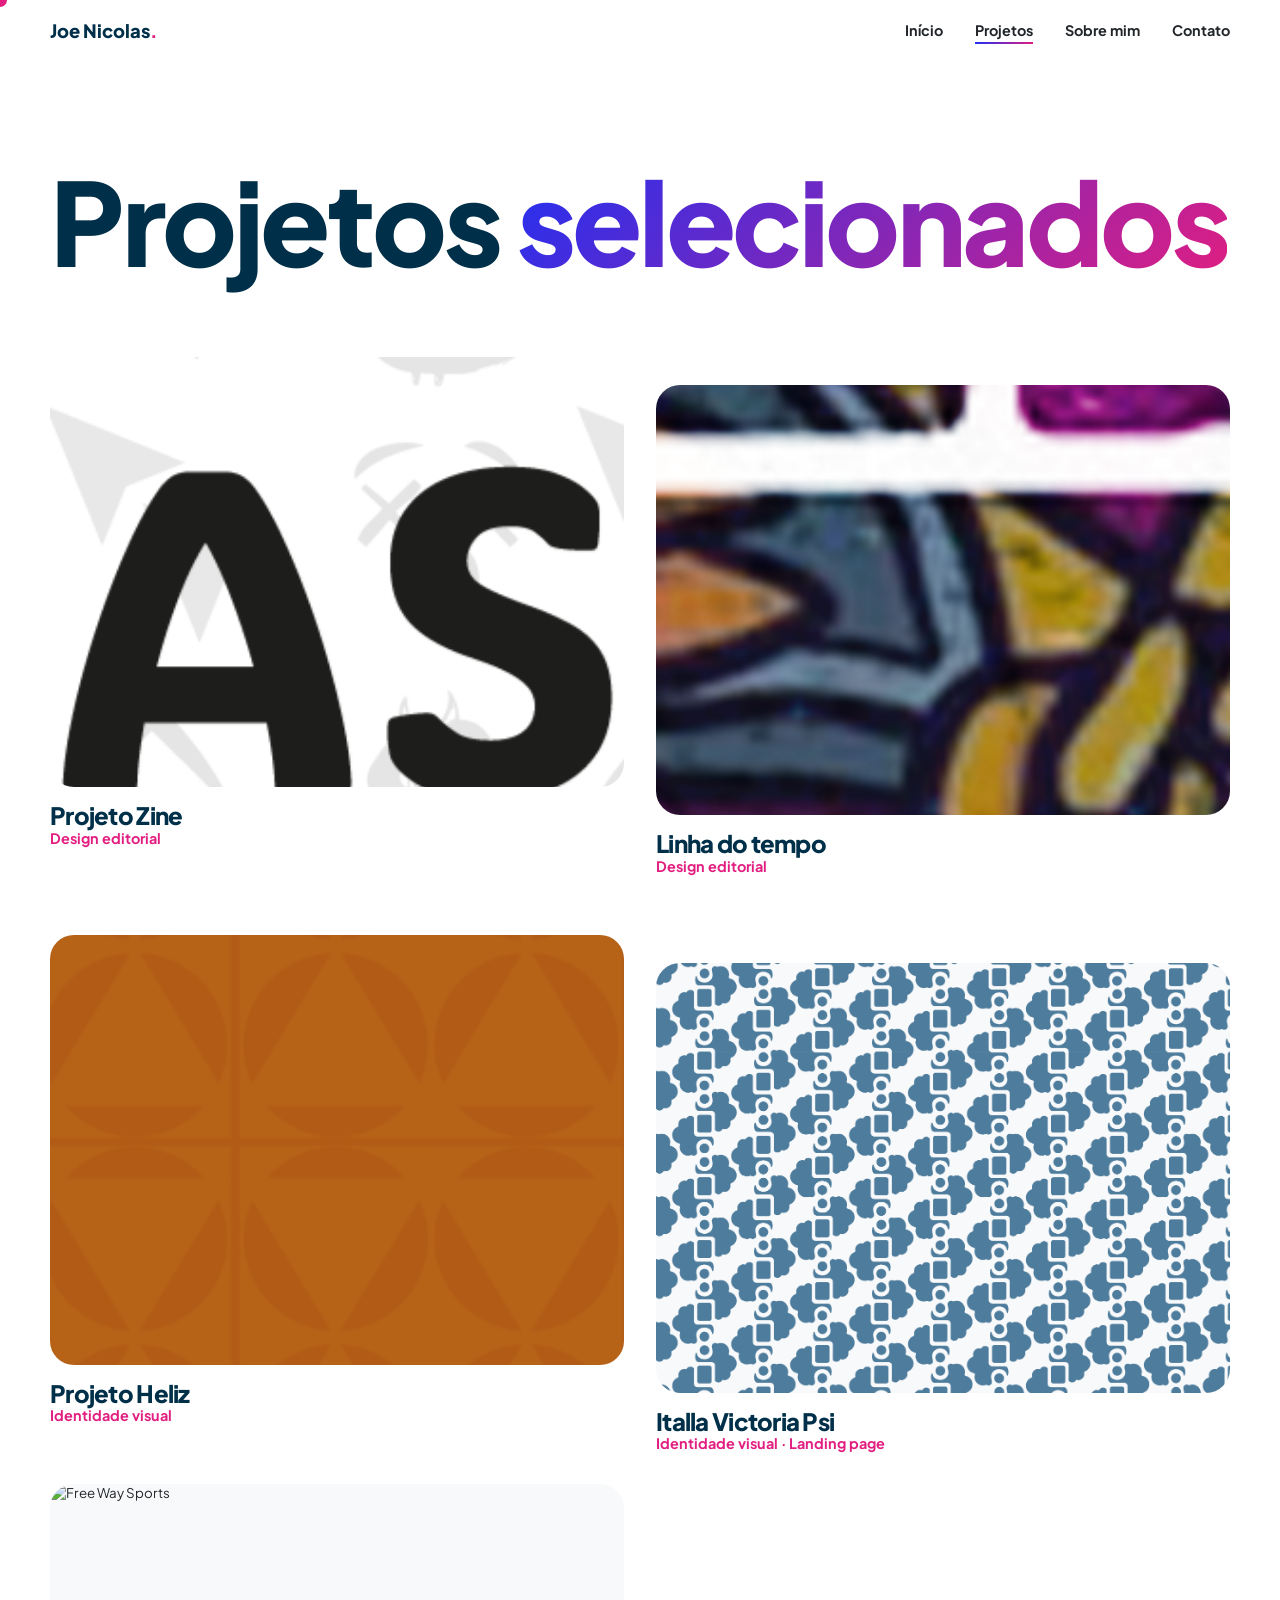
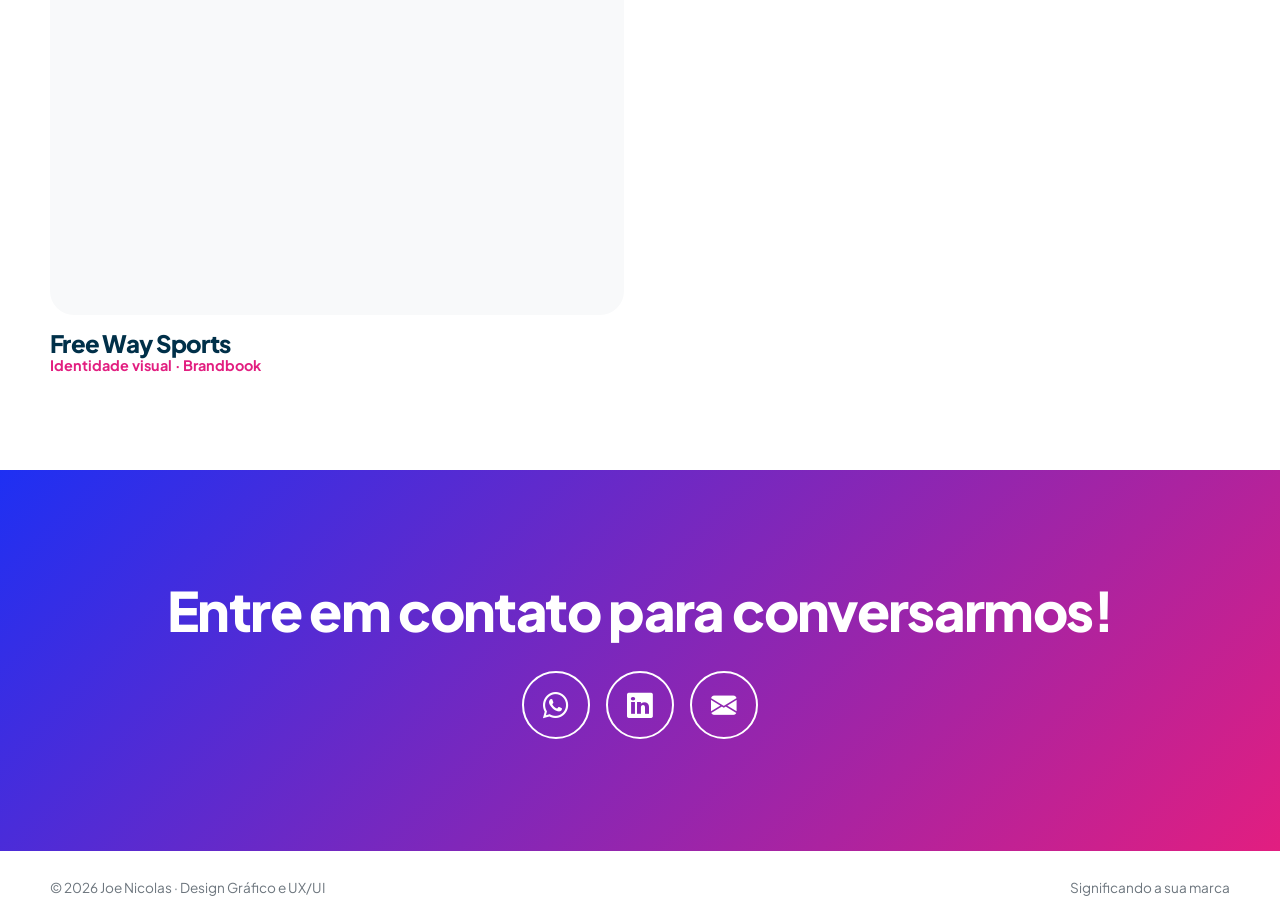
==== commit 9612847d: "Add files via upload" ====
--- a/projects.html
+++ b/projects.html
@@ -5,6 +5,7 @@
 <button class="card" data-id="tempo"><div class="img"><img src="assets/LinhaDoTempo_template3_pedaco.png" alt="Linha do tempo"></div><h3>Linha do tempo</h3><span>Design editorial</span></button>
 <button class="card" data-id="heliz"><div class="img"><img src="assets/Heliz/Tumb.png" alt="Projeto Heliz"></div><h3>Projeto Heliz</h3><span>Identidade visual</span></button>
 <button class="card" data-id="italla"><div class="img"><img src="assets/Italla_psi/Thumb_italla_psi@300x.png" alt="Italla Victoria Psi"></div><h3>Italla Victoria Psi</h3><span>Identidade visual · Landing page</span></button>
+<button class="card" data-id="freeway"><div class="img"><img src="assets/FreeWay/Tumb.png" alt="Free Way Sports"></div><h3>Free Way Sports</h3><span>Identidade visual · Brandbook</span></button>
 </main>
 <div class="modal" id="modal" role="dialog" aria-modal="true"><div class="sheet"></div></div>
 <script>
@@ -13,5 +14,6 @@
 zine:{t:"Projeto Zine",d:"Um ZINE é um livreto, que contam histórias ou expressam algo sobre quem o fez. Esses pequenos livros fazem parte de um meio de expressão próprio, que diferencia-se de revistas e jornais convencionais, caracterizando-se pela sua ética \"faça você mesmo\". O zine pode abranger diversos tópicos, desde histórias pessoais até arte, música e poesia. A minha inspiração foi a partir de versos de músicas que são impactantes para mim. Escolhi 4 versos de 4 músicas diferentes, com um conceito mais reflexivo. A partir disso, criei componentes gráficos que dialogassem com a frase escolhida.",i:seq("assets/Zine/Prancheta ",5,"@5x.png")},
 tempo:{t:"Linha do tempo",d:"Uma linha do tempo, contando um pouco sobre a minha história. Meus hobbyes, as coisas que eu mais gosto e gostava de fazer em cada época da minha vida. Transmitindo um pouco sobre quem eu sou, contando um pouco das coisas que formaram o Joe, o que me fizeram abrir portas para construir uma identidade própria!",i:["assets/Linha_tempo/Prancheta 15x.png","assets/Linha_tempo/Prancheta 25x.png"]},
 heliz:{t:"Projeto Heliz",d:"Uma marca feita a partir da criação de formas misturadas, sobrepostas, repetidas. Foi um estudo para o despertar da criatividade, utilizando os 12 arquétipos de Carl Jung e 3 palavras escolhidas para ter um norte: caos, ruptura e continuidade.",i:seq("assets/Heliz/",10,".png")},
-italla:{t:"Italla Victoria Psi",d:"Acolhimento, mudança prática, clareza e consciência são os valores da marca. Essa identidade visual foi construída para gerar confiança e segurança. A conexão com o paciente não é apenas quando se está em terapia, ela começa antes, com o primeiro olhar com quem irá ajudar e dar o devido suporte com seu problema. E é isso que a marca deseja entregar: desenvolver habilidades com segurança e acolhimento para sair do automático!",i:["assets/Italla_psi/Italla_landingPage_portifolio@300x.png"]}};
+italla:{t:"Italla Victoria Psi",d:"Acolhimento, mudança prática, clareza e consciência são os valores da marca. Essa identidade visual foi construída para gerar confiança e segurança. A conexão com o paciente não é apenas quando se está em terapia, ela começa antes, com o primeiro olhar com quem irá ajudar e dar o devido suporte com seu problema. E é isso que a marca deseja entregar: desenvolver habilidades com segurança e acolhimento para sair do automático!",i:["assets/Italla_psi/Italla_landingPage_portifolio@300x.png"]},
+freeway:{t:"Free Way Sports",d:"Free Way Sports é um projeto de estudo de marca conceitual de moda esportiva, com presença e pensada para quem decide ter uma vida ativa. A identidade nasce de um F inclinado, que traz movimento, e de um W em destaque, que traz força. Com o auxílio das tipografias originais, eu utilizei como referência e estilizei o \"F\" e o \"W\". Busquei por algumas referências como Nike e Adidas, que são as mais fortes do mercado, e um pouco da Centauro. Quis trazer presença, movimento e disposição para a marca, por isso cores vibrantes e a sensação de movimento na logo. E como pregamos na FW: \"Não seja refém dos seus limites\"<br><br>Ferramentas: Illustrator para a logo; Claude para auxílio na brandbook e imagens; Photoshop para tratamento de imagens.<br><br>Baixe o projeto completo em PDF aqui:<br><a href='assets/FreeWay/Free_Way_Sports_Brandbook.pdf' download='Free_Way_Sports_Brandbook.pdf' target='_blank' rel='noopener' style='text-decoration:underline;font-weight:700'>Projeto Free Way Sports</a>",i:seq("assets/FreeWay/",10,".png")}};
 </script><script src="js/novo.js"></script></body></html>
--- a/css/novo.css
+++ b/css/novo.css
@@ -0,0 +1,103 @@
+/* Joe Nicolas — estilo novo. Cores e fonte vindas do seu :root original. */
+:root{--blue:#1e30f3;--pink:#e21e80;--ink:#003049;--text:#212529;--muted:#6c757d;--soft:#f8f9fa;--line:#dee2e6;--grad:linear-gradient(135deg,var(--blue),var(--pink));--font:"Plus Jakarta Sans",system-ui,sans-serif;--ease:cubic-bezier(.2,.7,.2,1)}
+*{box-sizing:border-box;margin:0;padding:0}
+html{scroll-behavior:smooth}
+body{font-family:var(--font);color:var(--text);background:#fff;line-height:1.6;overflow-x:hidden;transition:opacity .35s}
+body.leaving{opacity:0}
+img{max-width:100%;display:block}a{color:inherit;text-decoration:none}
+:focus-visible{outline:3px solid var(--pink);outline-offset:3px}
+.wrap{width:min(1180px,100% - 3rem);margin-inline:auto}
+.grad-text{background:var(--grad);-webkit-background-clip:text;background-clip:text;color:transparent}
+h1,h2,h3{color:var(--ink);line-height:1.05;letter-spacing:-.03em;font-weight:800}
+h2{font-size:clamp(2rem,4.5vw,3.4rem)}
+.lead{font-size:1.2rem;font-weight:300;color:var(--muted)}
+.btn{display:inline-flex;align-items:center;gap:.6rem;padding:1rem 1.8rem;border-radius:50rem;font-weight:700;font-size:.95rem;border:2px solid var(--ink);color:var(--ink);position:relative;overflow:hidden;transition:color .35s,border-color .35s;cursor:pointer;background:none;font-family:inherit}
+.btn::before{content:"";position:absolute;inset:0;background:var(--grad);transform:translateY(101%);transition:transform .4s var(--ease);z-index:-1}
+.btn:hover{color:#fff;border-color:transparent}.btn:hover::before{transform:none}
+.btn{z-index:0;isolation:isolate}
+/* nav */
+.nav{position:fixed;inset:0 0 auto 0;z-index:50;padding:1rem 0;transition:background .3s,box-shadow .3s,padding .3s}
+.nav.scrolled{background:rgba(255,255,255,.88);backdrop-filter:blur(12px);box-shadow:0 1px 0 var(--line);padding:.6rem 0}
+.nav .wrap{display:flex;align-items:center;justify-content:space-between}
+.brand{font-weight:800;font-size:1.15rem;color:var(--ink)}.brand i{font-style:normal;color:var(--pink)}
+.nav ul{display:flex;gap:2rem;list-style:none;font-weight:700;font-size:.9rem}
+.nav ul a{position:relative;padding:.3rem 0}
+.nav ul a::after{content:"";position:absolute;left:0;bottom:0;height:2px;width:100%;background:var(--grad);transform:scaleX(0);transform-origin:left;transition:transform .35s var(--ease)}
+.nav ul a:hover::after,.nav ul a.on::after{transform:scaleX(1)}
+.burger{display:none;background:none;border:0;font-size:1.8rem;color:var(--ink);cursor:pointer}
+.progress{position:fixed;top:0;left:0;height:3px;background:var(--grad);width:0;z-index:60}
+/* cursor */
+.cur{position:fixed;top:0;left:0;width:14px;height:14px;border-radius:50%;background:var(--pink);pointer-events:none;z-index:70;mix-blend-mode:multiply;transition:width .25s,height .25s,margin .25s;margin:-7px 0 0 -7px}
+.cur.big{width:56px;height:56px;margin:-28px 0 0 -28px;background:var(--blue)}
+@media(hover:none){.cur{display:none}}
+/* hero */
+.hero{min-height:100vh;display:grid;align-items:center;padding:7rem 0 4rem;position:relative}
+.hero .wrap{display:grid;grid-template-columns:1.15fr .85fr;gap:3rem;align-items:center}
+.badge{display:inline-block;background:var(--grad);color:#fff;font-weight:700;font-size:.78rem;padding:.45rem 1rem;border-radius:50rem;margin-bottom:1.6rem}
+.hero h1{font-size:clamp(3rem,8.4vw,7rem);margin-bottom:1.6rem}
+.hero h1 span{display:block}
+.hero p{max-width:34rem;margin-bottom:2rem;color:var(--muted)}
+.portrait{position:relative;aspect-ratio:4/5;max-width:440px;margin-inline:auto;width:100%}
+.portrait .arch{position:absolute;inset:0;background:var(--grad);border-radius:50rem 50rem 2rem 2rem;overflow:hidden}
+.portrait img{position:absolute;bottom:0;left:50%;transform:translateX(-50%);height:96%;width:auto;max-width:none;object-fit:contain}
+.shape{position:absolute;border-radius:50%;will-change:transform;transition:transform .2s linear}
+.s1{width:90px;height:90px;background:var(--blue);top:-24px;right:-18px}
+.s2{width:56px;height:56px;border:6px solid var(--pink);bottom:12%;left:-26px}
+.s3{width:34px;height:34px;background:var(--ink);bottom:-14px;right:22%}
+.in{opacity:0;transform:translateY(28px);animation:up .9s var(--ease) forwards}
+.in:nth-child(2){animation-delay:.12s}.in:nth-child(3){animation-delay:.24s}.in:nth-child(4){animation-delay:.36s}
+@keyframes up{to{opacity:1;transform:none}}
+/* marquee */
+.marquee{background:var(--ink);color:#fff;overflow:hidden;padding:1.1rem 0;white-space:nowrap}
+.marquee div{display:inline-flex;gap:3rem;animation:slide 28s linear infinite;font-weight:800;font-size:1.6rem}
+.marquee b{color:var(--pink)}
+@keyframes slide{to{transform:translateX(-50%)}}
+/* sections */
+.sec{padding:clamp(4rem,9vw,8rem) 0}.sec.soft{background:var(--soft)}
+.two{display:grid;grid-template-columns:1fr 1fr;gap:4rem;align-items:start}
+.two p{margin-top:1.2rem;color:var(--muted)}
+.story{display:grid;grid-template-columns:1fr 1fr;gap:3rem;margin-top:3rem;align-items:center}
+.story img{width:100%;border-radius:1.5rem;clip-path:inset(0 100% 0 0);transition:clip-path 1.1s var(--ease)}
+.story img.show{clip-path:inset(0)}
+.story p{color:var(--muted)}
+.story .txt{display:grid;gap:1rem}
+/* contato */
+.cta{background:var(--grad);color:#fff;padding:clamp(4rem,9vw,7rem) 0;text-align:center}
+.cta h2{color:#fff;margin-bottom:2rem}
+.cta .icons{display:flex;justify-content:center;gap:1rem}
+.cta .icons a{width:68px;height:68px;border-radius:50%;border:2px solid #fff;display:grid;place-items:center;font-size:1.6rem;transition:background .3s,color .3s,transform .35s var(--ease)}
+.cta .icons a:hover{background:#fff;color:var(--pink);transform:translateY(-6px) rotate(-6deg)}
+.foot{padding:1.6rem 0;font-size:.85rem;color:var(--muted)}.foot .wrap{display:flex;justify-content:space-between;flex-wrap:wrap;gap:.5rem}
+/* projetos */
+.phead{padding:10rem 0 3rem}.phead h1{font-size:clamp(3.2rem,9vw,7.5rem)}
+.grid{display:grid;grid-template-columns:repeat(2,1fr);gap:2rem;padding-bottom:6rem}
+.card{cursor:pointer;background:none;border:0;text-align:left;font-family:inherit;color:inherit}
+.card .img{aspect-ratio:4/3;border-radius:1.5rem;overflow:hidden;background:var(--soft);position:relative}
+.card img{width:100%;height:100%;object-fit:cover;transition:transform .8s var(--ease)}
+.card:hover img{transform:scale(1.06)}
+.card .img::after{content:"Ver projeto";position:absolute;right:1rem;bottom:1rem;background:#fff;color:var(--ink);font-weight:700;font-size:.85rem;padding:.55rem 1.1rem;border-radius:50rem;transform:translateY(160%);transition:transform .45s var(--ease)}
+.card:hover .img::after,.card:focus-visible .img::after{transform:none}
+.card h3{font-size:1.5rem;margin-top:1rem}.card span{color:var(--pink);font-weight:700;font-size:.9rem}
+.card:nth-child(even){margin-top:3.5rem}
+/* modal */
+.modal{position:fixed;inset:0;background:rgba(0,48,73,.55);backdrop-filter:blur(6px);z-index:80;display:none;overflow-y:auto;padding:2rem 1rem}
+.modal.open{display:block;animation:fade .3s}
+@keyframes fade{from{opacity:0}}
+.sheet{background:#fff;max-width:960px;margin:0 auto;border-radius:1.5rem;padding:2rem;animation:pop .5s var(--ease)}
+@keyframes pop{from{transform:translateY(40px) scale(.97);opacity:0}}
+.sheet header{display:flex;justify-content:space-between;align-items:start;gap:1rem;margin-bottom:1.2rem}
+.sheet h2{font-size:2rem}.sheet p{color:var(--muted);margin-bottom:1.5rem;max-width:44rem}
+.sheet img{width:100%;border-radius:1rem;margin-bottom:1rem}
+.x{width:46px;height:46px;border-radius:50%;border:2px solid var(--ink);background:none;font-size:1.3rem;color:var(--ink);cursor:pointer;flex:none;transition:background .3s,color .3s,transform .4s}
+.x:hover{background:var(--ink);color:#fff;transform:rotate(90deg)}
+/* sobre */
+.tl img{width:100%;border-radius:1.5rem;margin-top:2rem}
+.skills{display:flex;flex-wrap:wrap;gap:.7rem;margin-top:1.5rem}
+.skills li{list-style:none;border:2px solid var(--ink);border-radius:50rem;padding:.5rem 1.2rem;font-weight:700;font-size:.9rem;transition:background .3s,color .3s,border-color .3s}
+.skills li:hover{background:var(--grad);color:#fff;border-color:transparent}
+@media(max-width:860px){
+.hero .wrap,.two,.story,.grid{grid-template-columns:1fr}.card:nth-child(even){margin-top:0}
+.portrait{max-width:320px}.burger{display:block}
+.nav ul{position:fixed;inset:0 0 auto 0;top:0;background:#fff;flex-direction:column;padding:6rem 2rem 2rem;gap:1.2rem;font-size:1.3rem;transform:translateY(-100%);transition:transform .45s var(--ease);z-index:-1}
+.nav.menu ul{transform:none}.burger{z-index:2}}
+@media(prefers-reduced-motion:reduce){*{animation:none!important;transition:none!important}.in{opacity:1;transform:none}.story img{clip-path:none}}
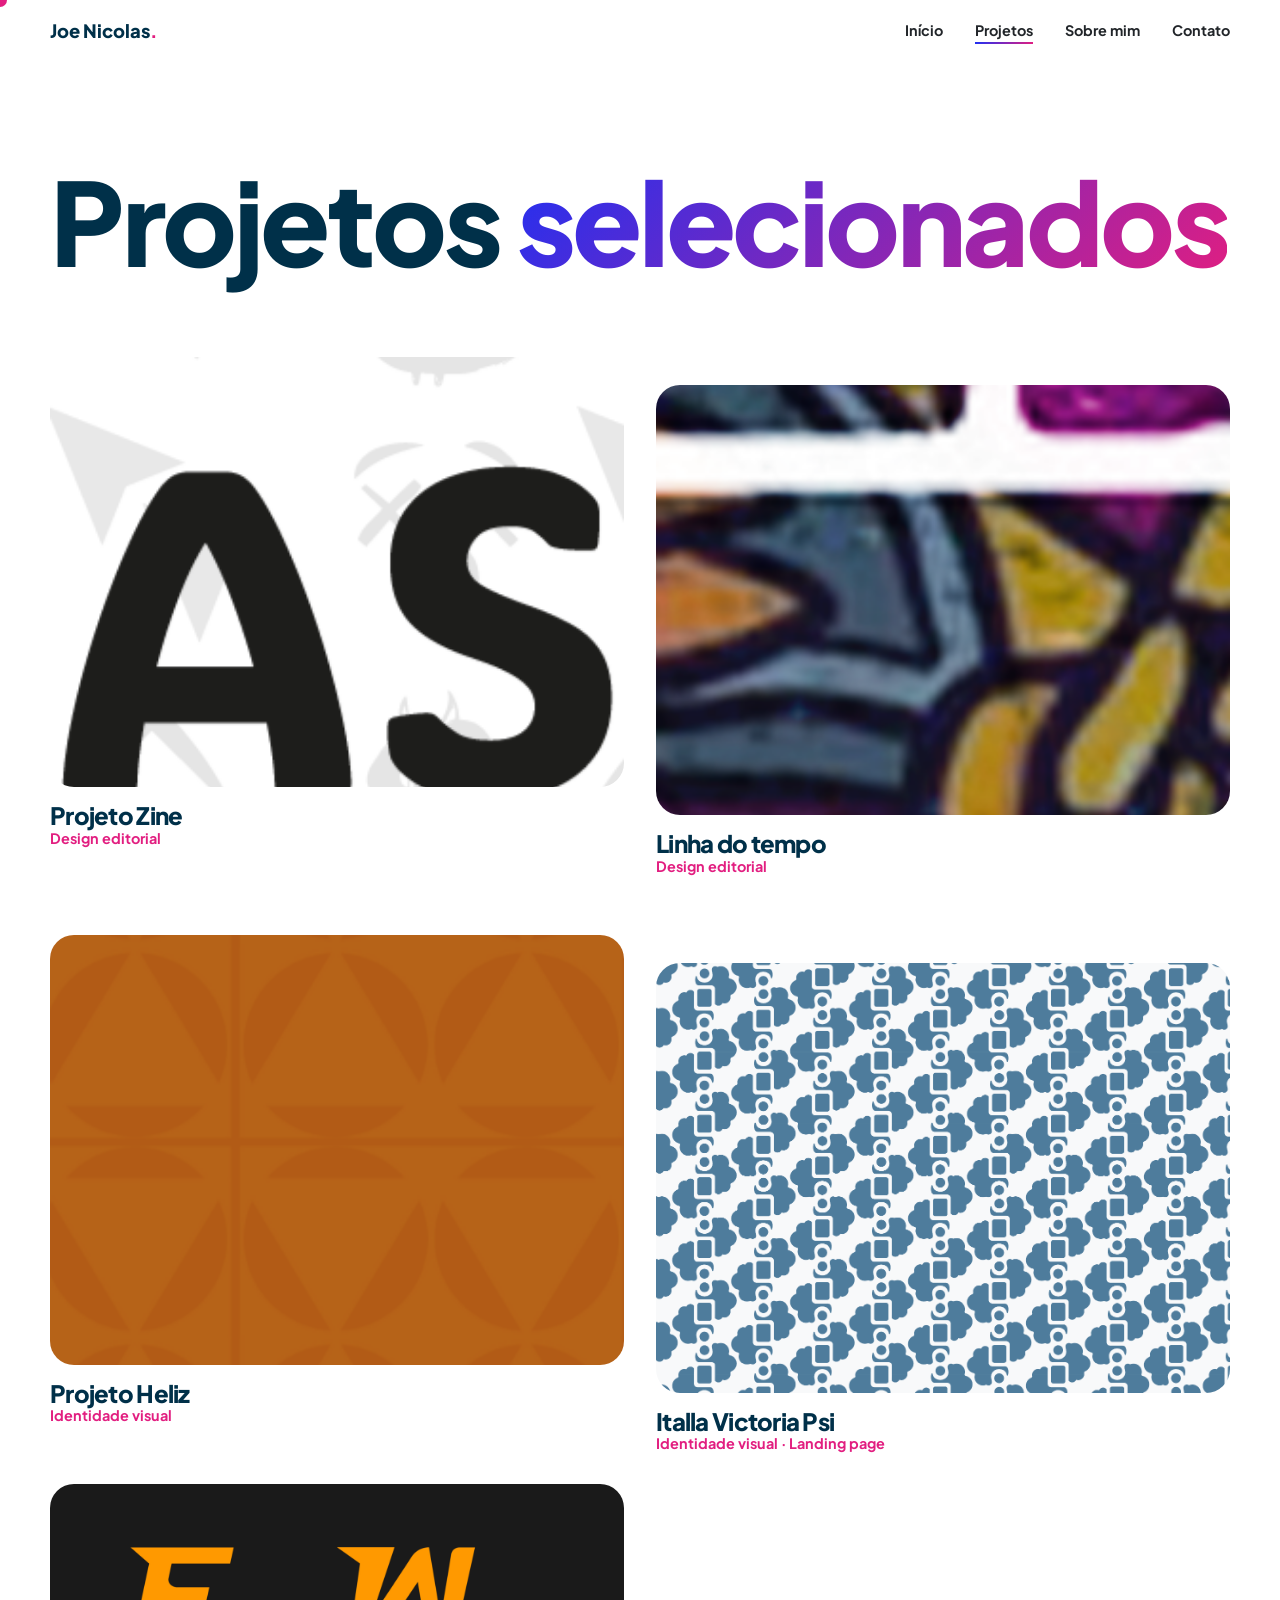
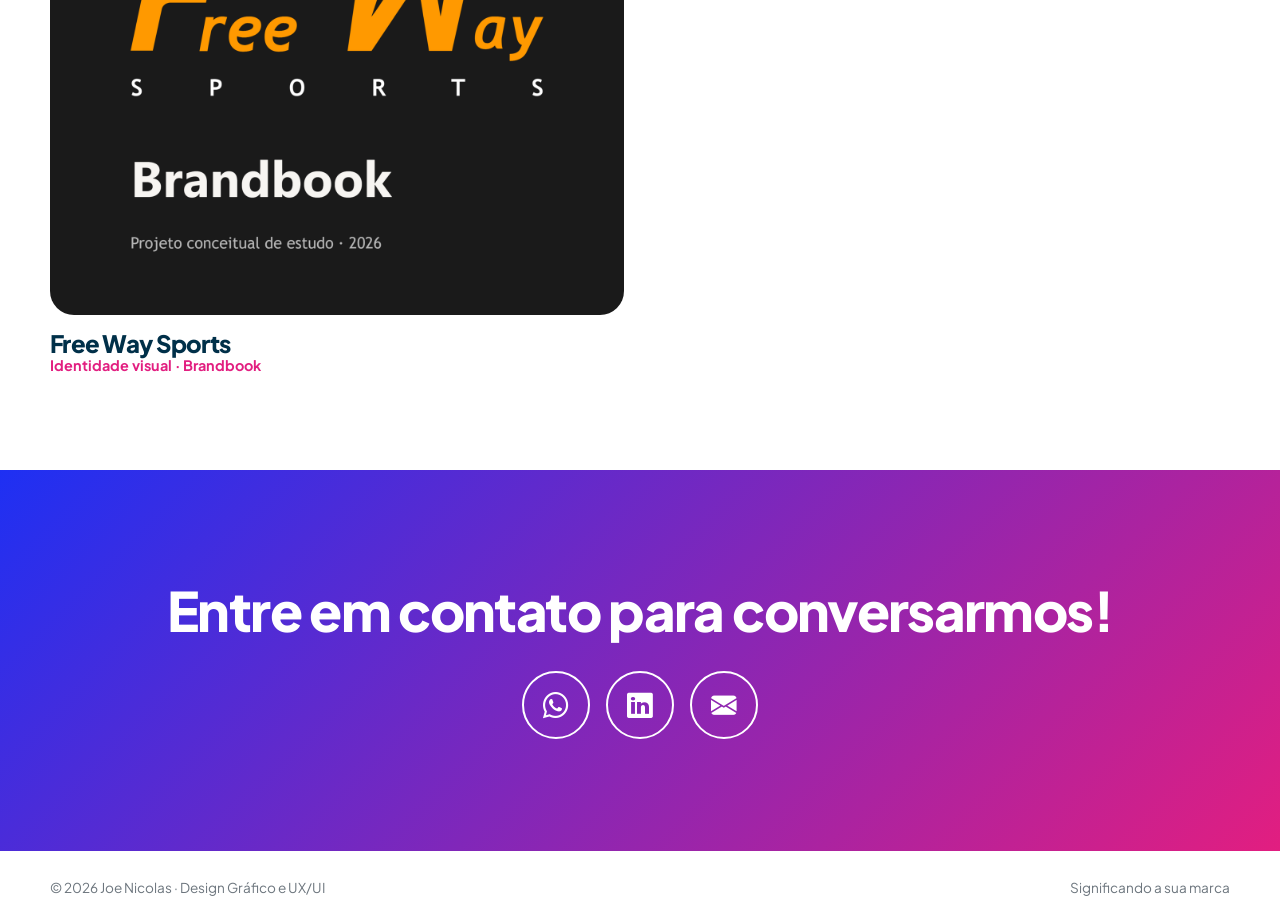
==== commit 249a1495: "Update projects.html" ====
--- a/projects.html
+++ b/projects.html
@@ -5,7 +5,7 @@
 <button class="card" data-id="tempo"><div class="img"><img src="assets/LinhaDoTempo_template3_pedaco.png" alt="Linha do tempo"></div><h3>Linha do tempo</h3><span>Design editorial</span></button>
 <button class="card" data-id="heliz"><div class="img"><img src="assets/Heliz/Tumb.png" alt="Projeto Heliz"></div><h3>Projeto Heliz</h3><span>Identidade visual</span></button>
 <button class="card" data-id="italla"><div class="img"><img src="assets/Italla_psi/Thumb_italla_psi@300x.png" alt="Italla Victoria Psi"></div><h3>Italla Victoria Psi</h3><span>Identidade visual · Landing page</span></button>
-<button class="card" data-id="freeway"><div class="img"><img src="assets/FreeWay/Tumb.png" alt="Free Way Sports"></div><h3>Free Way Sports</h3><span>Identidade visual · Brandbook</span></button>
+<button class="card" data-id="freeway"><div class="img"><img src="assets/FreeWay/Thumb.png" alt="Free Way Sports"></div><h3>Free Way Sports</h3><span>Identidade visual · Brandbook</span></button>
 </main>
 <div class="modal" id="modal" role="dialog" aria-modal="true"><div class="sheet"></div></div>
 <script>
@@ -16,4 +16,4 @@
 heliz:{t:"Projeto Heliz",d:"Uma marca feita a partir da criação de formas misturadas, sobrepostas, repetidas. Foi um estudo para o despertar da criatividade, utilizando os 12 arquétipos de Carl Jung e 3 palavras escolhidas para ter um norte: caos, ruptura e continuidade.",i:seq("assets/Heliz/",10,".png")},
 italla:{t:"Italla Victoria Psi",d:"Acolhimento, mudança prática, clareza e consciência são os valores da marca. Essa identidade visual foi construída para gerar confiança e segurança. A conexão com o paciente não é apenas quando se está em terapia, ela começa antes, com o primeiro olhar com quem irá ajudar e dar o devido suporte com seu problema. E é isso que a marca deseja entregar: desenvolver habilidades com segurança e acolhimento para sair do automático!",i:["assets/Italla_psi/Italla_landingPage_portifolio@300x.png"]},
 freeway:{t:"Free Way Sports",d:"Free Way Sports é um projeto de estudo de marca conceitual de moda esportiva, com presença e pensada para quem decide ter uma vida ativa. A identidade nasce de um F inclinado, que traz movimento, e de um W em destaque, que traz força. Com o auxílio das tipografias originais, eu utilizei como referência e estilizei o \"F\" e o \"W\". Busquei por algumas referências como Nike e Adidas, que são as mais fortes do mercado, e um pouco da Centauro. Quis trazer presença, movimento e disposição para a marca, por isso cores vibrantes e a sensação de movimento na logo. E como pregamos na FW: \"Não seja refém dos seus limites\"<br><br>Ferramentas: Illustrator para a logo; Claude para auxílio na brandbook e imagens; Photoshop para tratamento de imagens.<br><br>Baixe o projeto completo em PDF aqui:<br><a href='assets/FreeWay/Free_Way_Sports_Brandbook.pdf' download='Free_Way_Sports_Brandbook.pdf' target='_blank' rel='noopener' style='text-decoration:underline;font-weight:700'>Projeto Free Way Sports</a>",i:seq("assets/FreeWay/",10,".png")}};
-</script><script src="js/novo.js"></script></body></html>+</script><script src="js/novo.js"></script></body></html>
